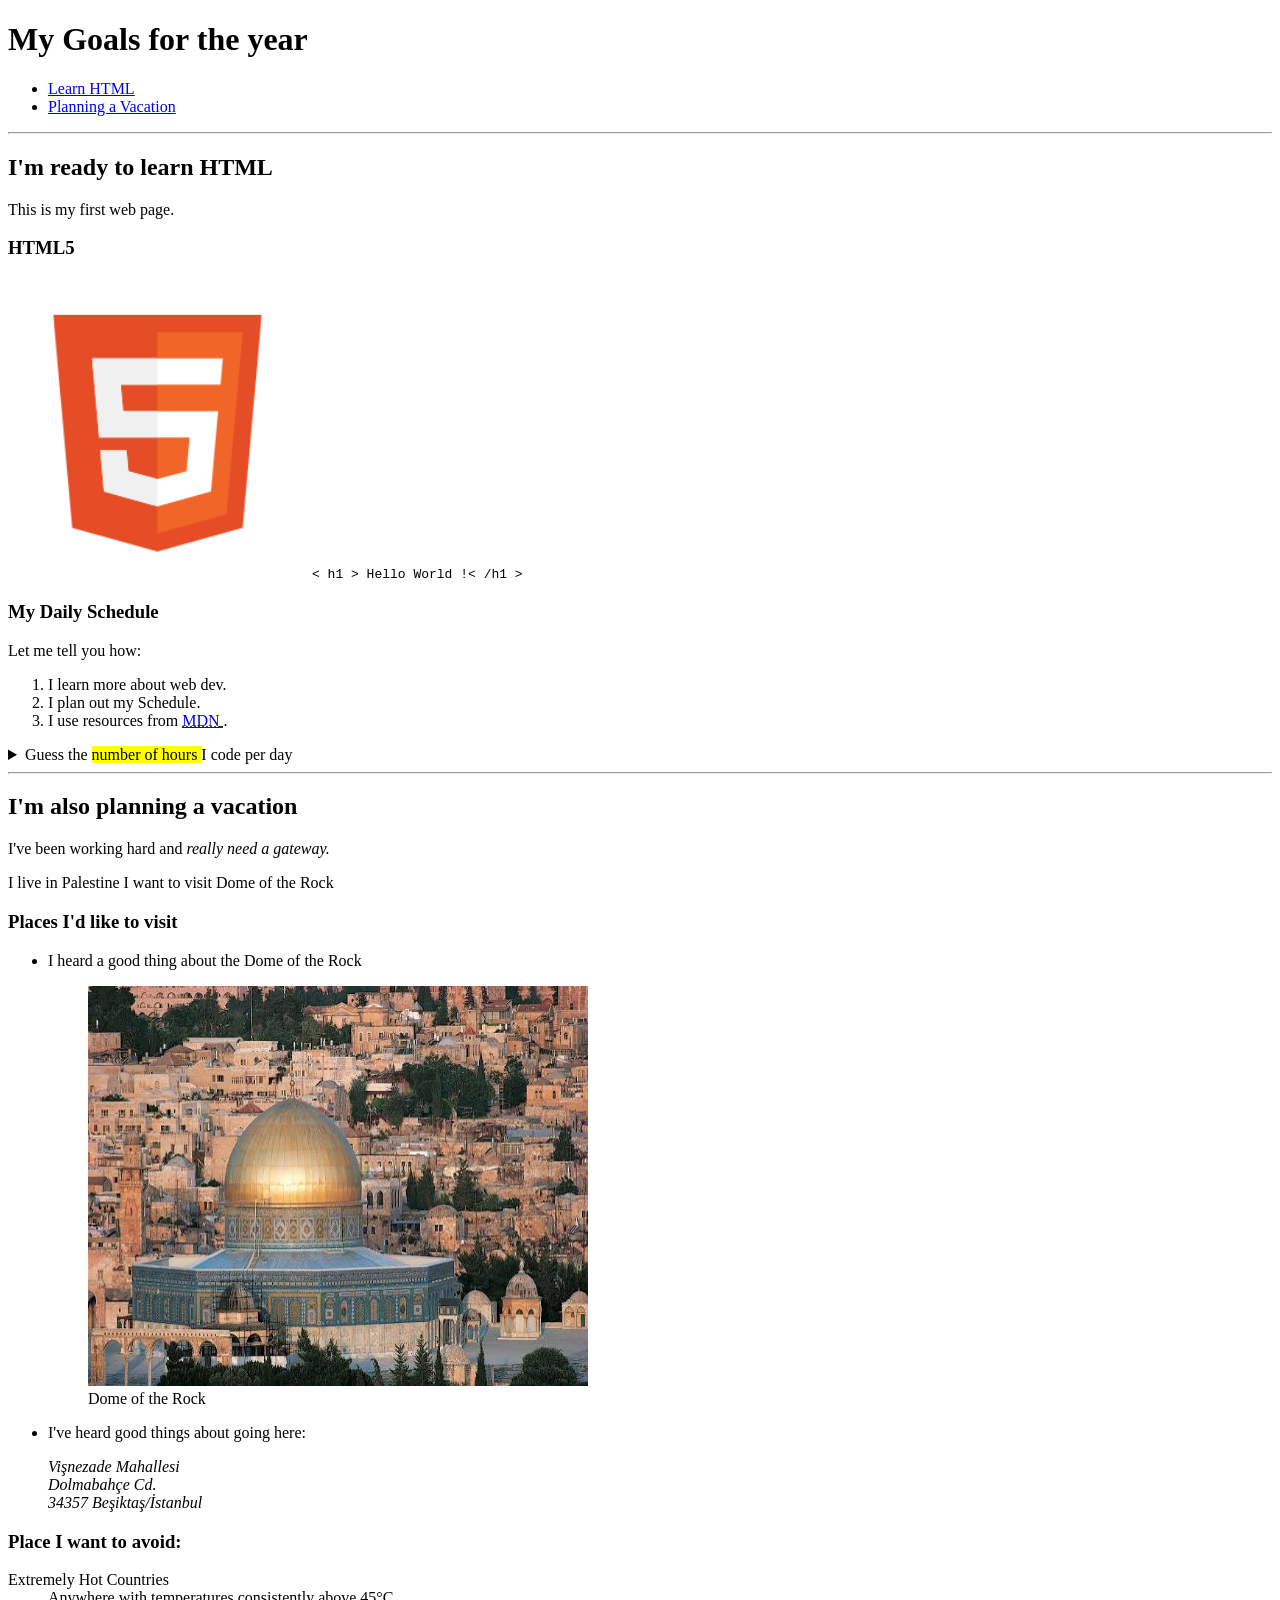
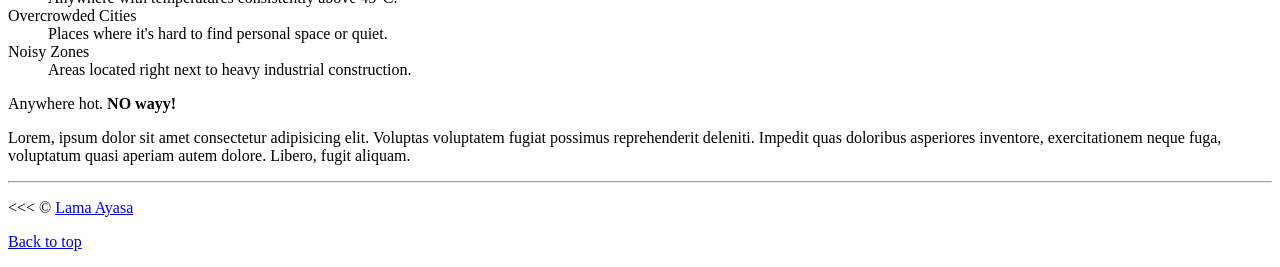
==== index.html @ 781d5b59 "added semantic tages" ====
<!DOCTYPE html> <!--هون تعريف للملف-->
<html lang="en"> <!--وهذا مهم جداً لمحركات البحث ولتطبيقات قراءة الشاشة (Screen Readers) لتعرف كيف تنطق الكلمات.-->
    <head>
     <meta charset="UTF-8">
        <title>first web page</title> <!--هون عنوان الصفحة الي بكون ظاهر في المتصفح-->
    <meta name="author" content="Lama Ayasa">
    <meta name="description" content="This page contains all the things I am learning as I learn HTML.">
    <link rel="icon" href="images/html5.png" type="image/x-icon">
    <link rel="stylesheet" href="main.css" type="text/css">
    </head>
    <body>
        <header>
        <h1>My Goals for the year</h1><!--بس منحط واحد h1-->
        <nav>
            <ul>
                <li>
                    <a href="#html">Learn HTML</a>
                </li>
                <li>
                    <a href="#vacation">Planning a Vacation</a>
                </li>
            </ul>
        </nav>
        </header>
        <hr>
        <main>
 <article id="html">
        <h2>I'm ready to learn HTML</h2>
        <p>This is my first web page.</p> <!--هون للفقرات-->
        <section>
            <h3>HTML5</h3>
        <img src="images/html5.png" alt="html5 LOGO" title="I'm ready to learn HTML"
        width="300" height="300">

        <code> &lt; h1 &gt; Hello World !&lt; /h1 &gt; </code>

      </section>
      <section>
        <h3>My Daily Schedule </h3>
        <p> Let me tell you how:</p>
            <ol>
                <li>I learn more about web dev.</li>
                <li>I plan out my Schedule.</li>
                <li>I use resources from <abbr title="Mozilla Develpper Network">
                   <a href="https://developer.mozilla.org/en-US/" target="_parent">MDN</a> <!-- to add link-->
                </abbr>.</li>
            </ol> <!--there are another types of list like <ul>-->
                <aside>
                    <details>
                        <summary>
                            Guess the <mark>number of hours </mark> I code per day
                        </summary>
                        <p> I am start at <time datetime="09:00"></time> 9 am to  5 pm  </p>
                    </details>
                </aside>
        <!--
        <br> &nbsp;&nbsp;...I learn more about web dev. -هون بتنزل سطر حديد-
            &nbsp; لاضافة space
            <br>&nbsp;&nbsp;...I plan out my Schedule.
            <br>&nbsp;&nbsp;...I use resources from <abbr title="Mozilla Develpper Network">MDN</abbr>.
            abbr لتوضيح الاختصارات-->
            </section>
</article>
        <hr>
<article id="vacation">
        <h2>I'm  also planning a vacation</h2>
        <p>I've been working hard and <em>really need a gateway.</em></p> <!--هون للفقرات-->
        <p>I live in Palestine I want to visit Dome of the Rock</p>
<section>
        <h3>Places I'd like to visit</h3>

        <ul>
        <li><p> I heard a good thing about the  Dome of the Rock </p>
            <!--يُعد وسم <figure> في HTML5 حاوية دلالية تُستخدم لتجميع الصورة مع محتواها ككتلة واحدة مترابطة، حيث يعمل وسم <img> داخلها على عرض الصورة وتحديد خصائصها؛ فالمسار src يحدد موقع الملف، والنص البديل alt يضمن إمكانية الوصول لمحركات البحث ومستخدمي قارئات الشاشة، بينما تساهم الأبعاد المحددة (width وheight) في استقرار تخطيط الصفحة ومنع اهتزازها أثناء التحميل، وتعمل خاصية loading="lazy" على تحسين الأداء عبر تأجيل تحميل الصورة حتى اقتراب المستخدم من الوصول إليها، مما يجعل هذا الهيكل خياراً احترافياً ومنظماً لعرض الصور في مواقع الويب.-->
            <figure>
            <img src="images/images.jfif" alt="Dome of the Rock" 
            width="500" height="400" loading="lazy">
            <figcaption>
              Dome of the Rock  
            </figcaption>
            </figure>
            
        </li>

        <li><p>I've heard good things about going here: </p>
            <address>
                Vişnezade Mahallesi
                <br>Dolmabahçe Cd.
                <br>34357 Beşiktaş/İstanbul
            </address> </li>

        </ul>
</section>
<section>
        <h3>Place I want to avoid:</h3>
        <dl>
           <dt>Extremely Hot Countries</dt>
           <dd>Anywhere with temperatures consistently above 45°C.</dd>

           <dt>Overcrowded Cities</dt>
           <dd>Places where it's hard to find personal space or quiet.</dd>

           <dt>Noisy Zones</dt>
           <dd>Areas located right next to heavy industrial construction.</dd>
        </dl>
        <p> Anywhere hot. <strong>NO wayy!</strong>  </p>

<p>Lorem, ipsum dolor sit amet consectetur adipisicing elit. Voluptas voluptatem fugiat possimus reprehenderit deleniti. Impedit quas doloribus asperiores inventore, exercitationem neque fuga, voluptatum quasi aperiam
     autem dolore. Libero, fugit aliquam.</p>
</section>
</article>
</main>
        <hr>
<footer>
            <p>
              &lt;&lt;&lt;&nbsp;&copy;  <a href="about.html">Lama Ayasa</a> <!--less than and copy -->
            </p>
            <p>
    
  <a href="#">Back to top</a>  
            </p>
</footer>
    </body>
</html>
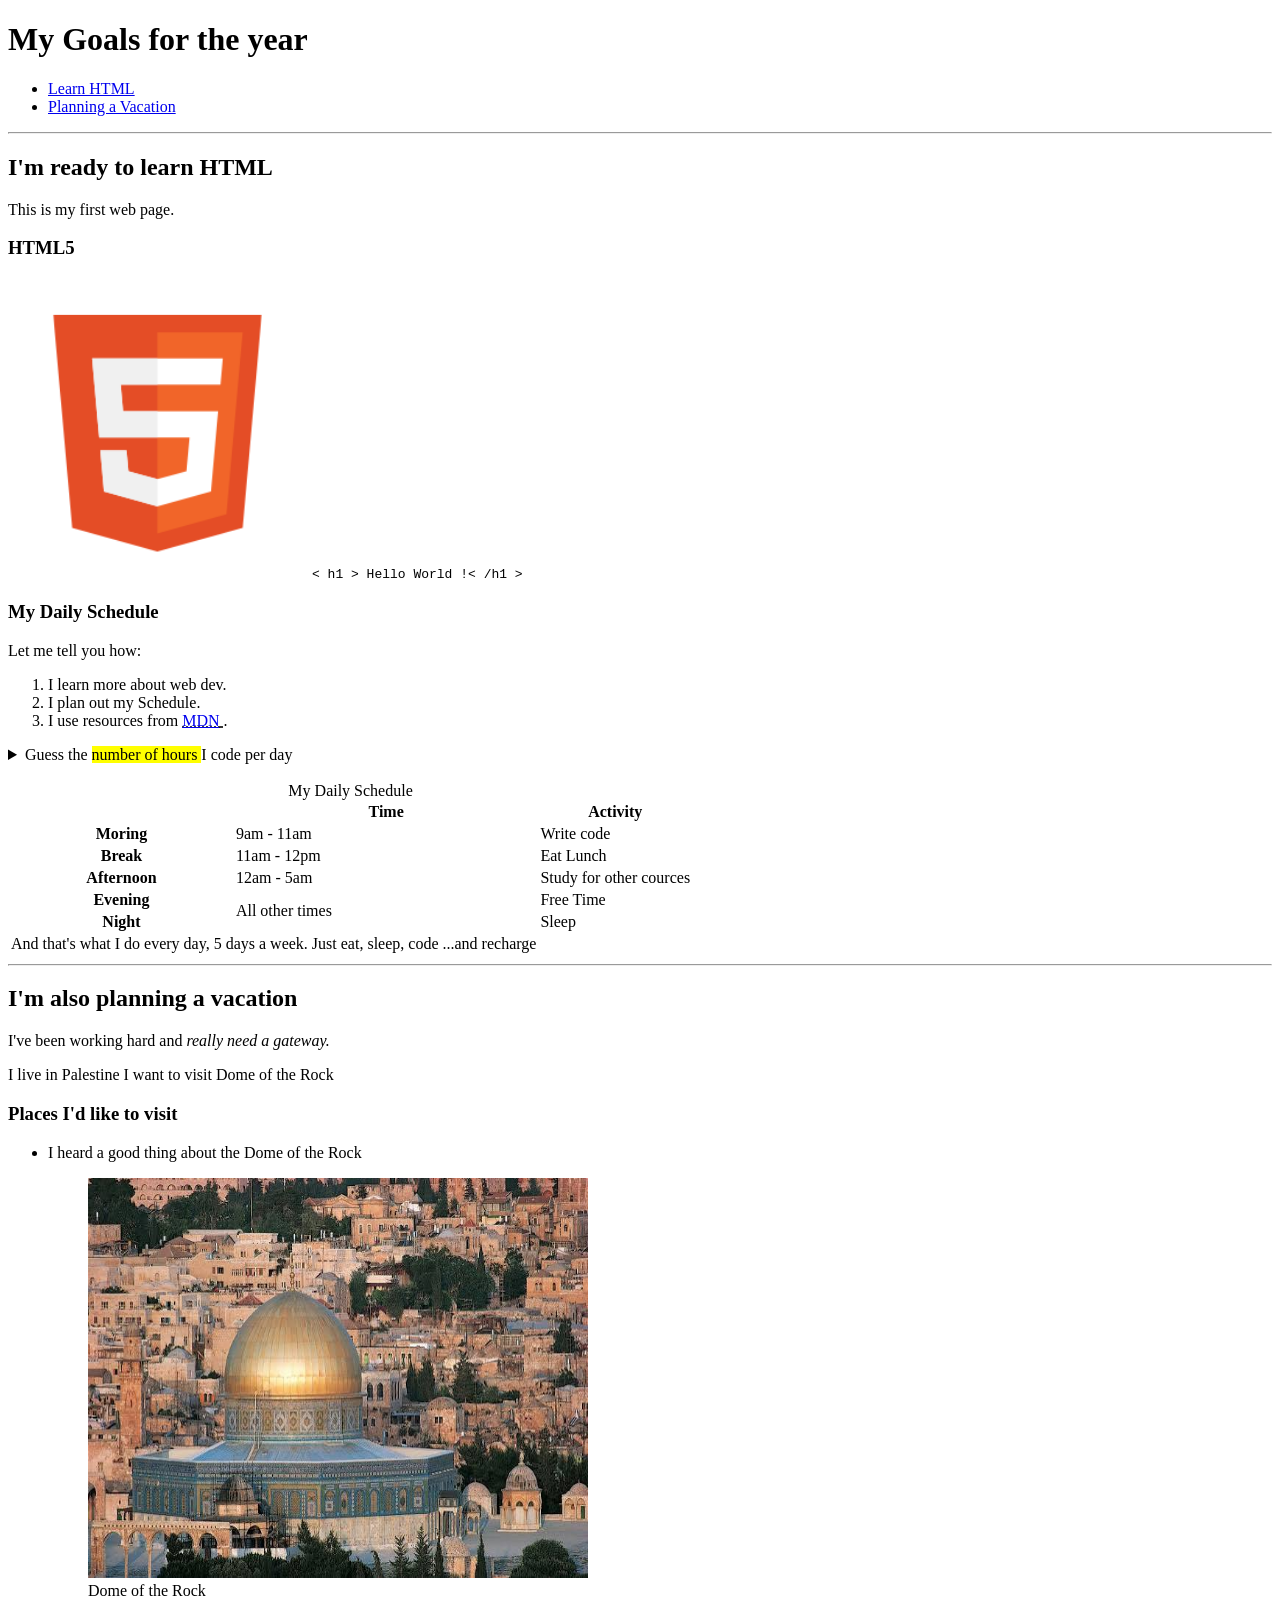
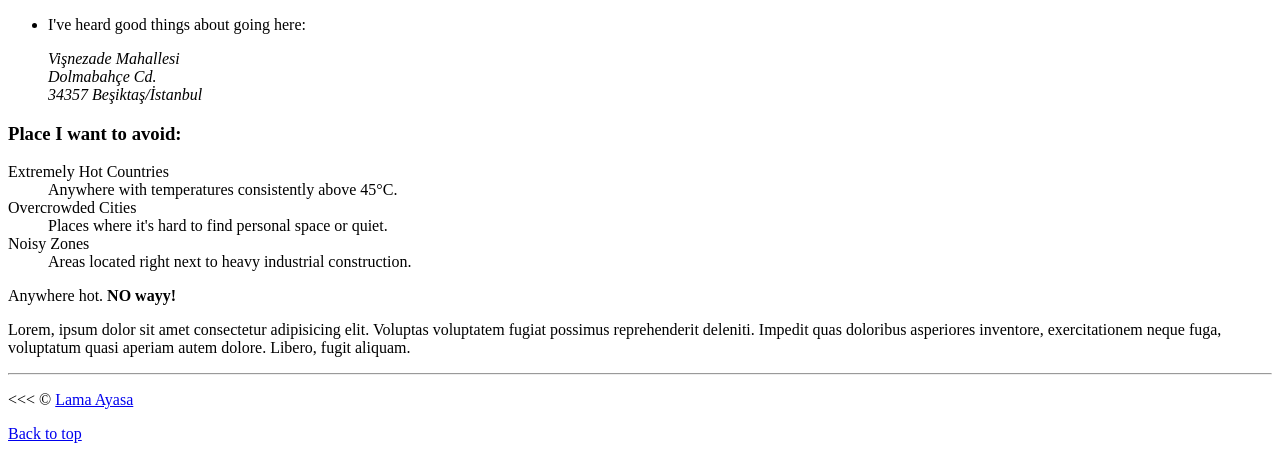
==== commit 5ef44312: "added table" ====
--- a/index.html
+++ b/index.html
@@ -53,6 +53,67 @@
                         <p> I am start at <time datetime="09:00"></time> 9 am to  5 pm  </p>
                     </details>
                 </aside>
+                <br>
+                <table> <!-- add new table-->
+                    <caption> My Daily Schedule</caption>
+                    <thead>
+                    <tr>
+                        <th >&nbsp;</th>
+                        <th scope="col">Time</th>
+                        <th scope="col">Activity</th>
+                    </tr>
+                    </thead>
+                    <tbody>
+                    <tr> <!--add new row-->
+                        <th scope="row">Moring</th>
+                        <td>
+                            <time datetime="09:00"> 9am </time>-
+                            <time datetime="11:00"> 11am </time>
+                        </td>
+                        <td>
+                            Write code
+                        </td>
+
+                    </tr> 
+                    <tr> <!--add new row-->
+                        <th scope="row">Break</th>
+                        <td>
+                            <time datetime="11:00"> 11am </time>-
+                            <time datetime="12:00"> 12pm </time>
+                        </td>
+                        <td>
+                            Eat Lunch
+                        </td>
+                    </tr>
+
+                     <tr> <!--add new row-->
+                        <th scope="row">Afternoon</th>
+                        <td>
+                            <time datetime="12:00"> 12am </time>-
+                            <time datetime="17:00"> 5am </time>
+                        </td>
+                        <td>
+                            Study for other cources
+                        </td>
+                    </tr>
+                    <tr>
+                        <th scope="row">Evening</th>
+                        <td rowspan="2">All other times</td>
+                        <td>Free Time</td>
+                    </tr>
+                    <tr>
+                        <th scope="row">Night</th>
+                        <td>Sleep</td>
+                    </tr>
+                </tbody> 
+                   <tfoot>
+                    <tr>
+                        <td colspan="2">And that's what I do every day, 
+                            5 days a week. Just eat, sleep, code ...and recharge</td>
+                    </tr>
+                   </tfoot>
+                </table>
+
         <!--
         <br> &nbsp;&nbsp;...I learn more about web dev. -هون بتنزل سطر حديد-
             &nbsp; لاضافة space
@@ -121,4 +182,4 @@
             </p>
 </footer>
     </body>
-</html>+</html>
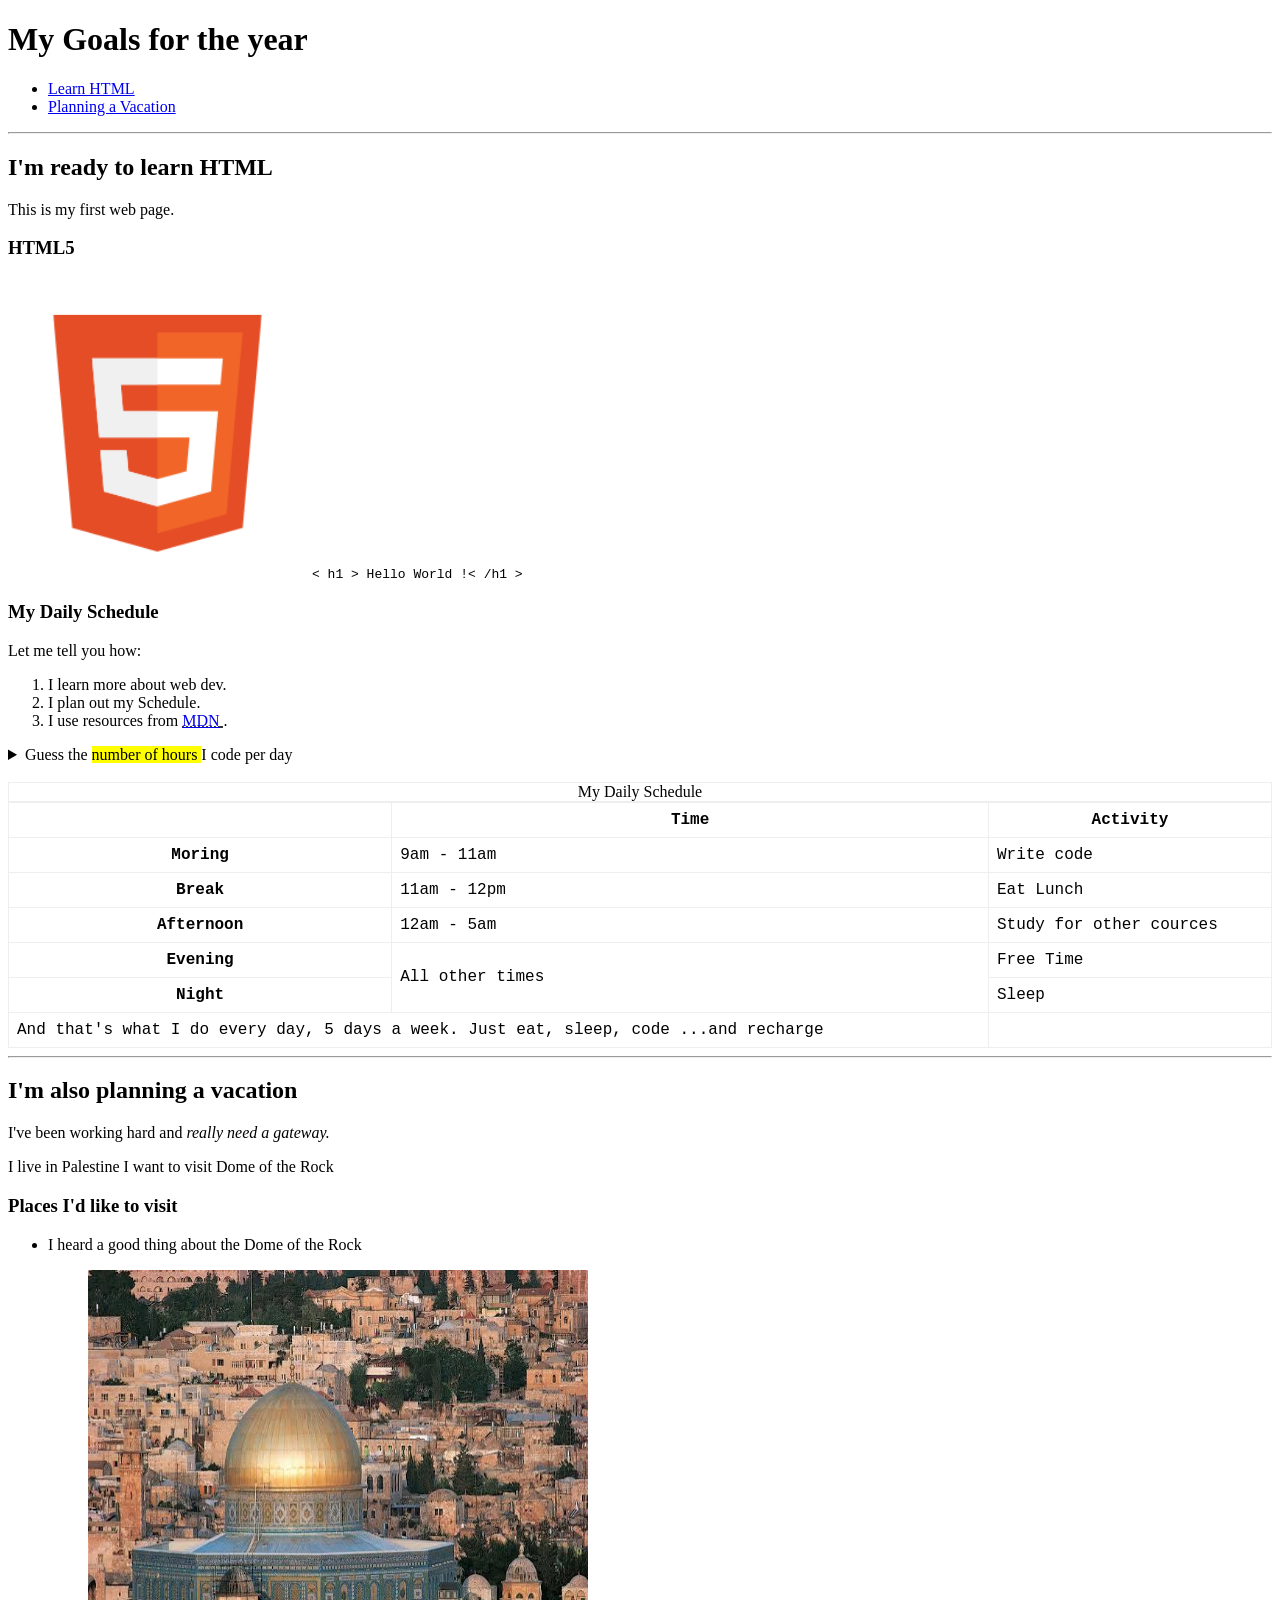
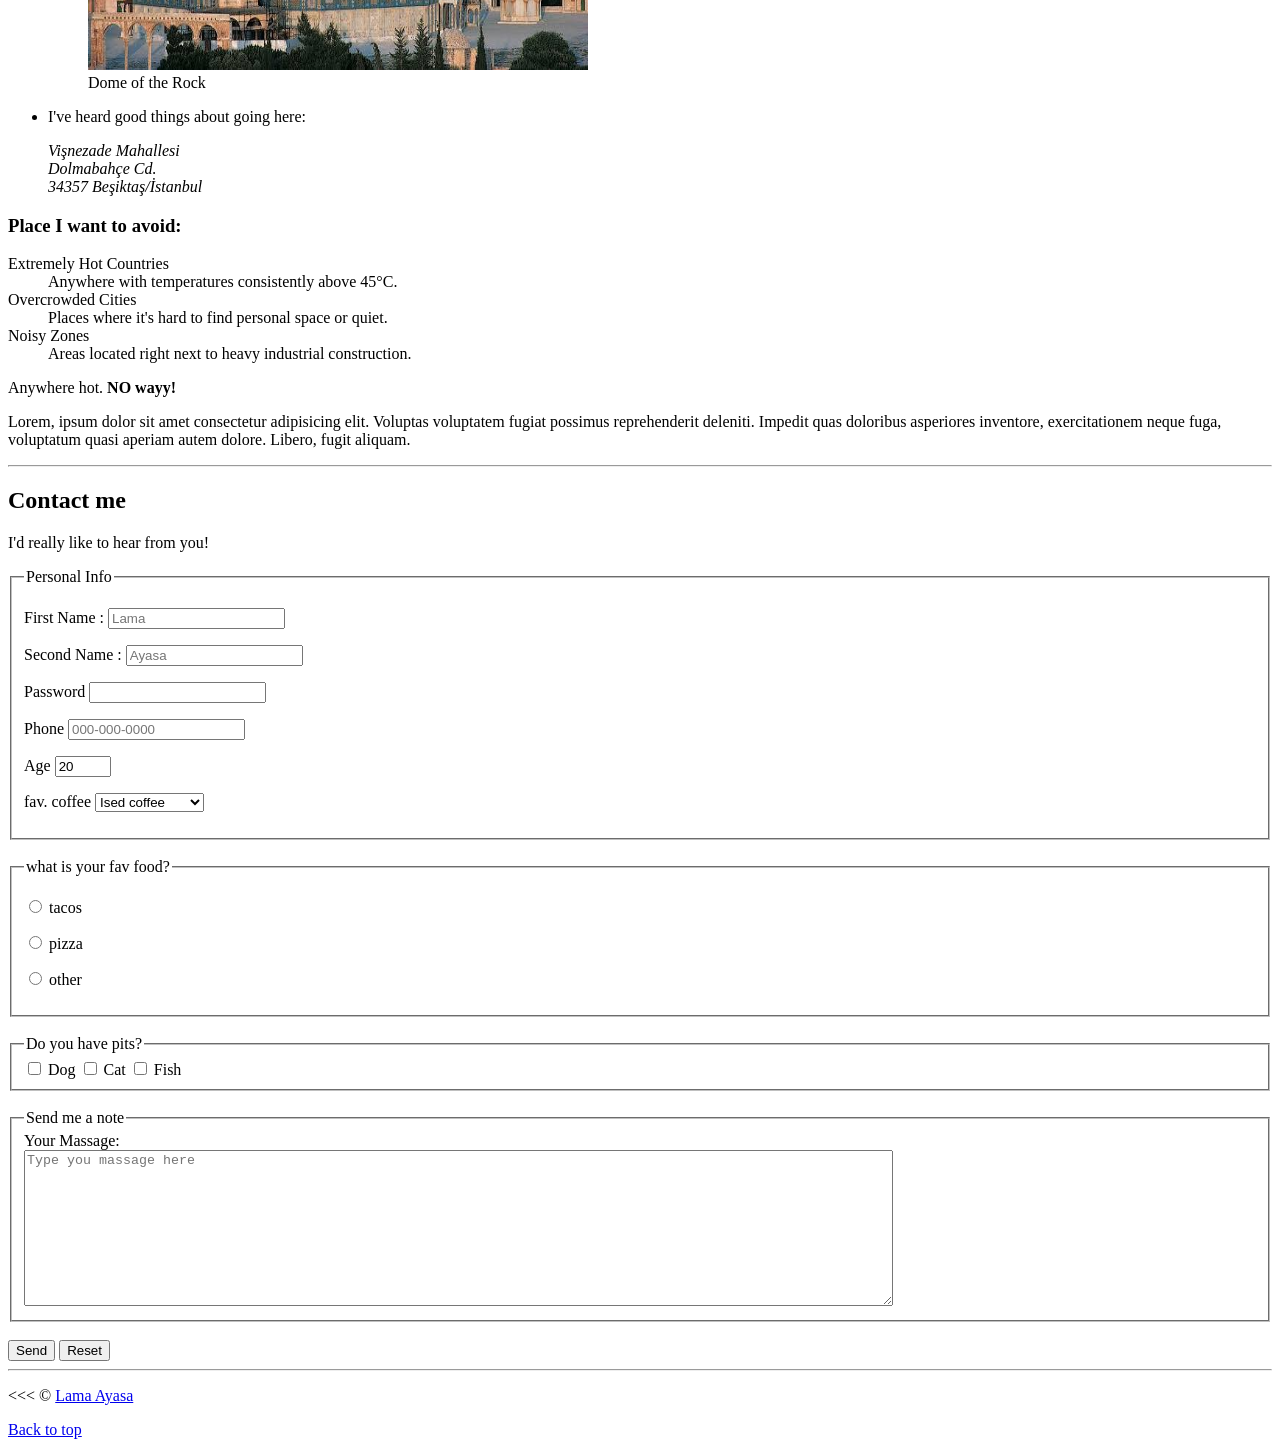
==== commit 98d0f11f: "added inputs and forms" ====
--- a/index.html
+++ b/index.html
@@ -170,6 +170,112 @@
      autem dolore. Libero, fugit aliquam.</p>
 </section>
 </article>
+
+        <hr>
+        <article id="Contact">
+            <h2>
+                Contact me
+            </h2>
+            <p>
+               I'd really like to hear from you! 
+            </p>
+            <form action="https://httpbin.org/get" method="get">
+                <fieldset> <legend>Personal Info</legend>
+                <p>
+               <label for="firstName"> First Name :</label><!--كل input بده lable-->
+               <input type="text" name="firstName"
+                id="firstName" placeholder="Lama" autocomplete="on" 
+                required >
+                <!--id and for must have the same value-->
+                </p>
+
+                <p>
+                <label for="secondName"> Second Name :</label><!--كل input بده lable-->
+               <input type="text" name="secondName"
+                id="secondName" placeholder="Ayasa" autocomplete="on"
+                 required >
+              </p>
+
+              <p>
+                <label for="password">Password</label><!--كل input بده lable-->
+               <input type="password" name="password"
+                id="password" 
+                 required >
+              </p>
+
+               <p>
+                <label for="Phone">Phone</label><!--كل input بده lable-->
+               <input type="tel" name="Phone" placeholder="000-000-0000"
+                    pattern="[0-9]{3}-[0-9]{3}-[0-9]{4}"  id="Phone" 
+                  >
+              </p>
+
+              <p>
+                <label for="number">Age</label><!--كل input بده lable-->
+               <input type="number" name="number" id="number"
+                    min="10" max="100" step="1"  value="20"
+                  >
+              </p>
+
+              <p>
+                <label for="coffee">fav. coffee</label>
+                <select name="coffee" id="coffee">
+
+                    <option value="1">Regular coffee</option>
+                    <option value="2" selected>Ised coffee</option>
+                    <option value="3">Latte</option>
+                    <option value="4">Other</option>
+
+                </select>
+              </p>
+            </fieldset>
+            <br>
+            <fieldset>
+                <legend>what is your fav food?</legend>
+                <p>
+                <input type="radio" name="food" id="tacos" value="tacos"> 
+                <label for="tacos">tacos</label>
+                </p>
+
+                <p>
+                <input type="radio" name="food" id="pizza" value="pizza"> 
+                <label for="pizza">pizza</label>
+                </p>
+
+                <p>
+                <input type="radio" name="food" id="otherfood" value="other"> 
+                <label for="other">other</label>
+                </p>
+            </fieldset>
+             
+            <br>
+            <fieldset>
+                <legend>Do you have pits?</legend>
+                <input type="checkbox" name="pits" id="dog" value="dog"> 
+                <label for="dog">Dog</label>
+
+                  <input type="checkbox" name="pits" id="cat" value="cat"> 
+                <label for="cat">Cat</label>
+
+                  <input type="checkbox" name="pits" id="fish" value="fish"> 
+                <label for="fish">Fish</label>
+
+            </fieldset>
+<br>
+            <fieldset>
+             <legend>Send me a note</legend>
+             <label for="message">Your Massage: </label>
+             <br>
+             <textarea name="message" id="message" cols="106 " rows="10" placeholder="Type you massage here"></textarea>
+            </fieldset>
+
+            <br>
+            <button type="submit">Send</button>
+            <button type="reset">Reset </button>
+
+
+            </form>
+        </article>
 </main>
         <hr>
 <footer>
--- a/main.css
+++ b/main.css
@@ -0,0 +1,13 @@
+table {
+    border-collapse: collapse;
+    width: 100%; /* اختياري لضبط عرض الجدول */
+}
+
+table, th, td, caption {
+    border: 1px solid #eee;
+}
+
+th, td {
+    padding: 0.5rem;
+    font-family: 'Courier New', Courier, monospace;
+}
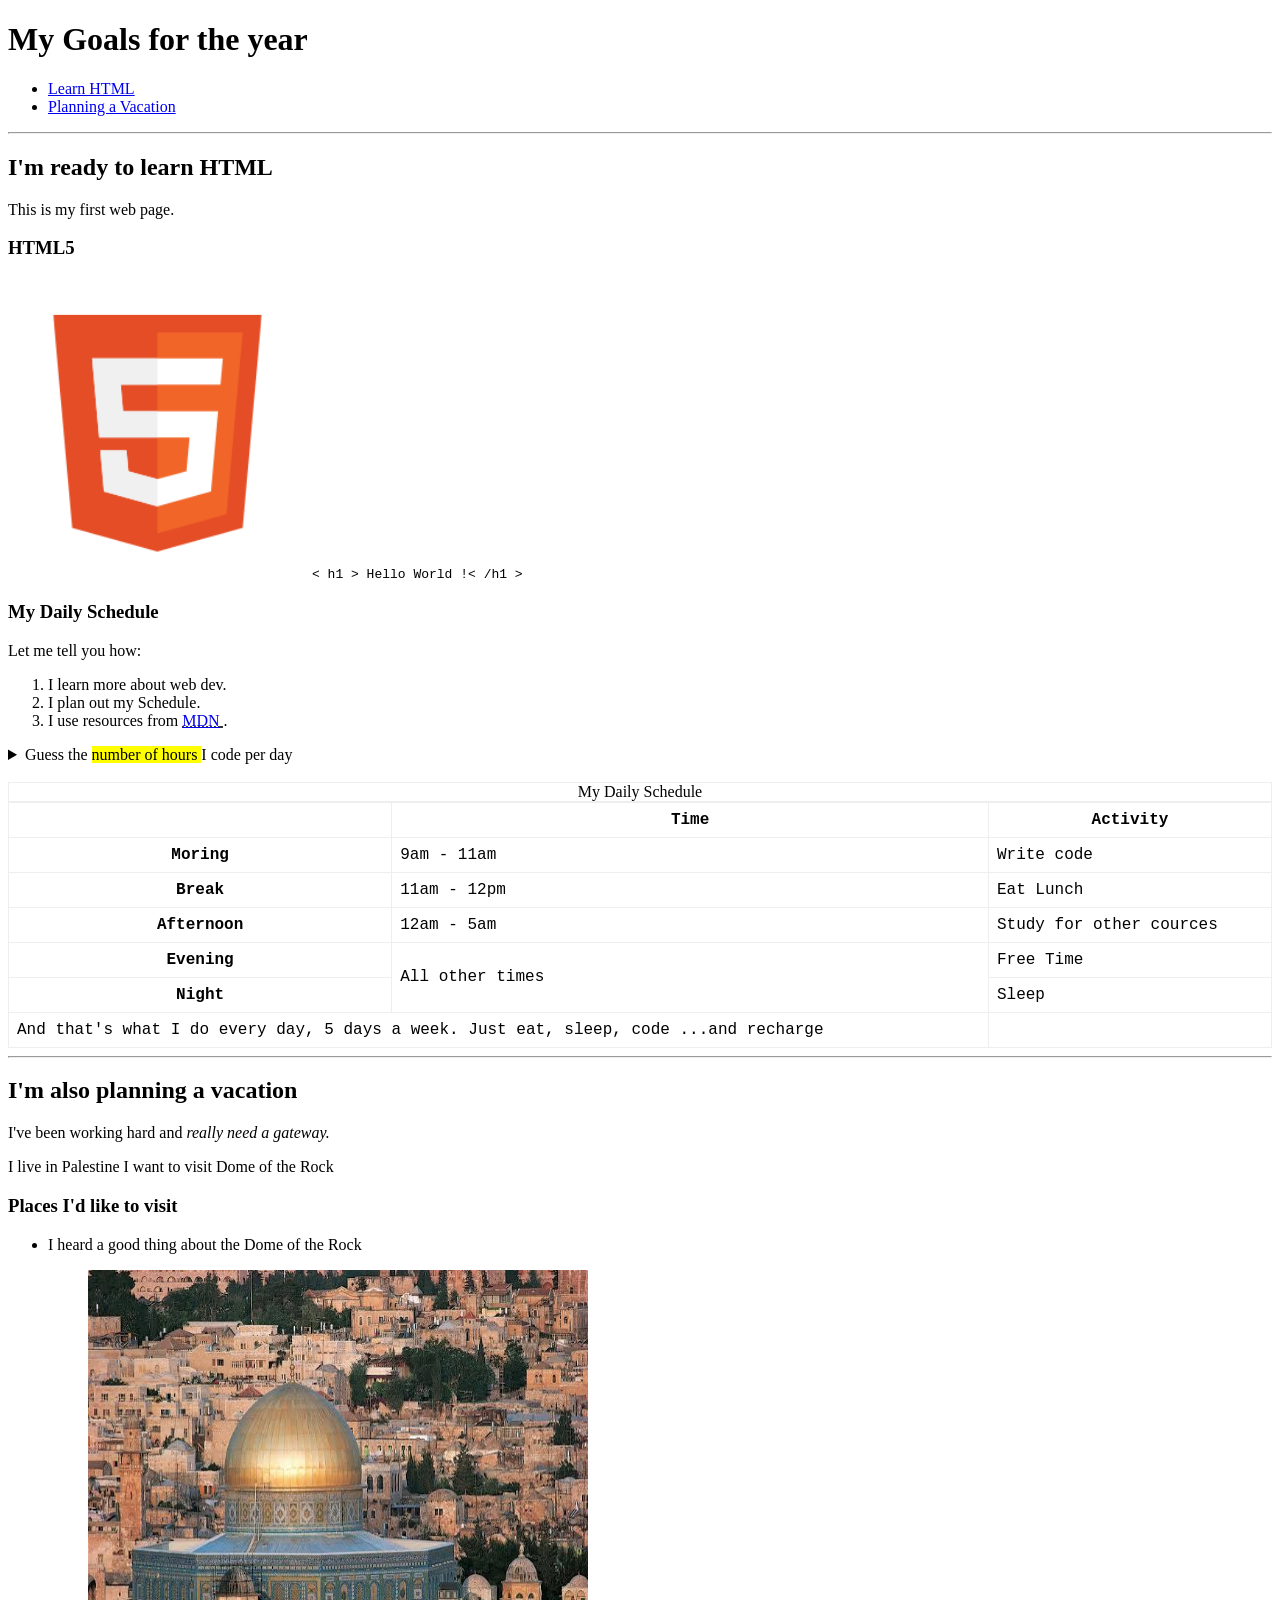
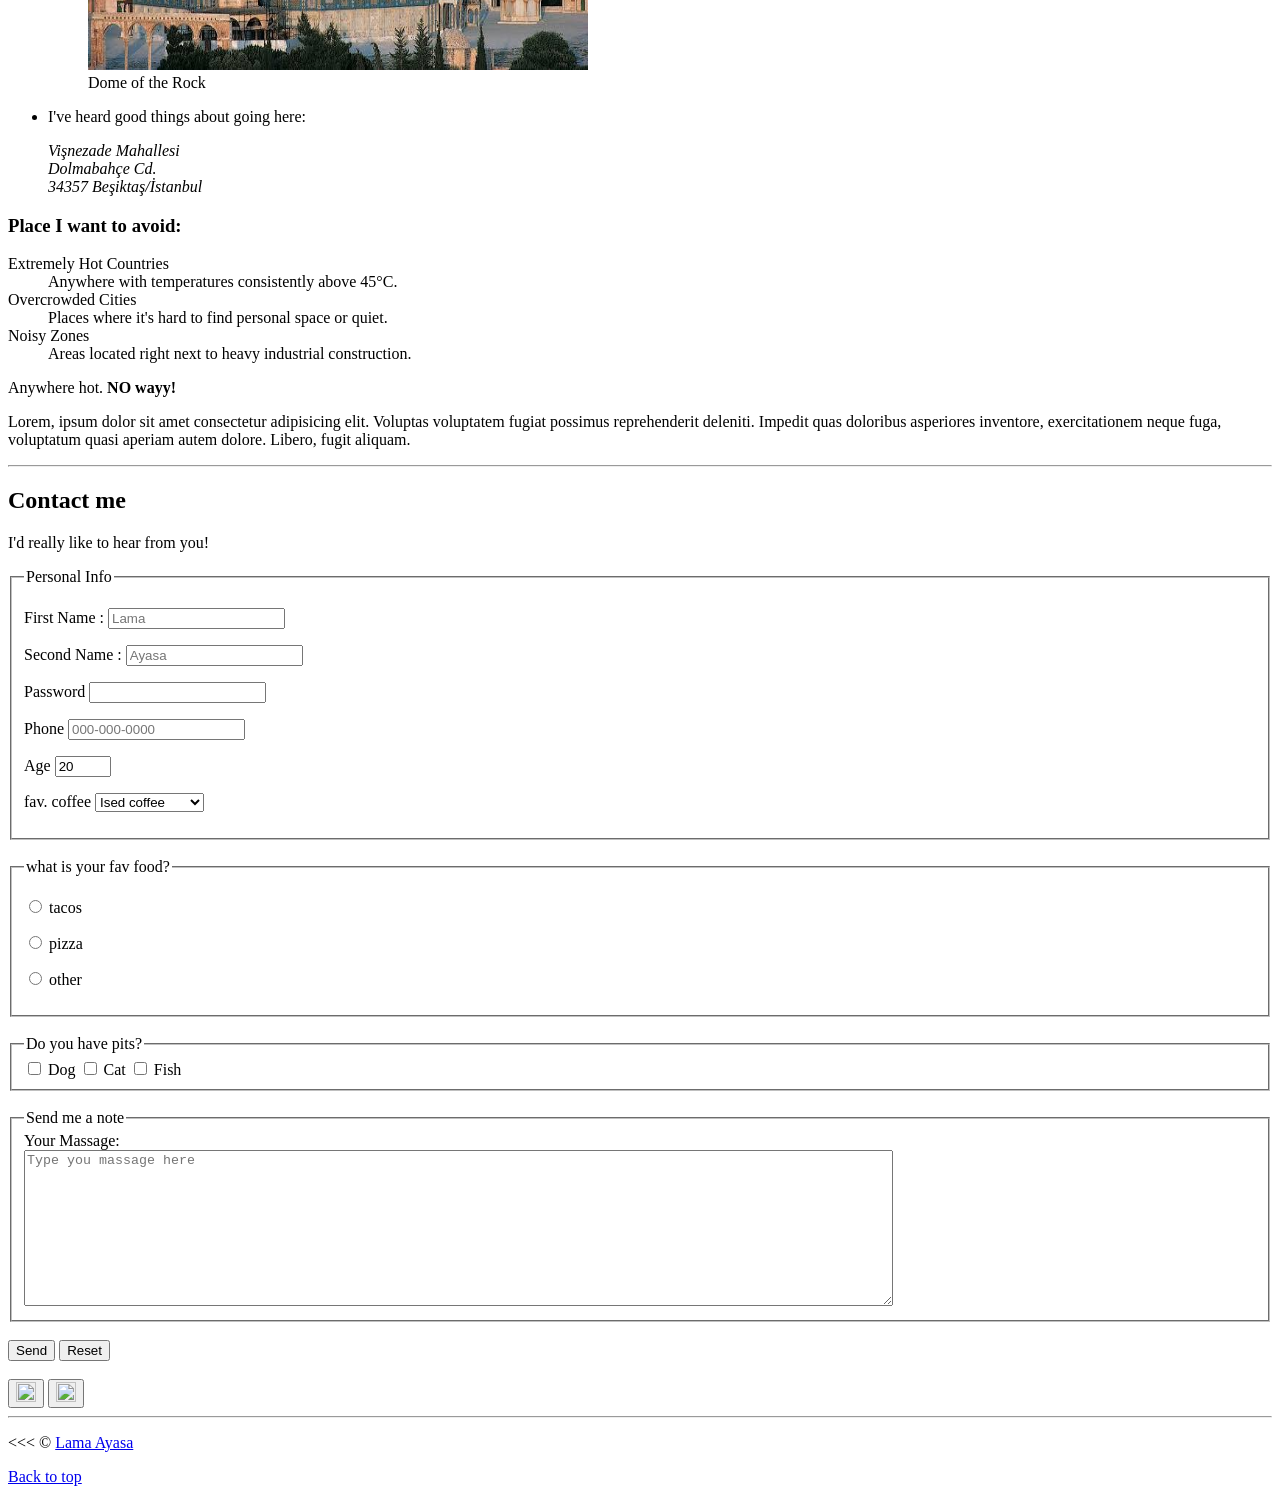
==== commit 2970e78e: "added aria-label" ====
--- a/index.html
+++ b/index.html
@@ -276,6 +276,25 @@
 
             </form>
         </article>
+<br>
+
+        <section>
+     <!-- أضفنا aria-label توضيحية 
+      تكمن الفائدة الجوهرية لاستخدام خاصية aria-label في تعزيز "سهولة الوصول" (Accessibility) للمواقع،
+       حيث تعمل كأداة تعريفية بديلة تمنح المستخدمين الذين يعتمدون على تقنيات مساعدة، مثل قارئات الشاشة، 
+       القدرة على فهم وظيفة الأزرار التي تعتمد على الأيقونات فقط ولا تحتوي على نصوص مرئية؛
+        فبدلاً من أن يواجه المستخدم "زر" مجهول الوظيفة، تقوم هذه الخاصية بتزويد قارئ الشاشة بوصف دقيق ومباشر للعملية التي سيؤديها الزر عند الضغط عليه،
+         مما يضمن تجربة مستخدم شاملة تضمن التفاعل السلس للجميع دون استثناء، ويرفع من مستوى جودة وتوافقية الموقع مع المعايير العالمية للويب.-->
+    <button class="pre-btn" aria-label="الصورة السابقة">
+       <img src="images/pre.png" alt="" width="20" height="20">
+    </button>
+
+   <button class="next-btn" aria-label="الصورة التالية">
+      <img src="images/f.svg" alt="" width="20" height="20">
+   </button>
+</section>
+
+
 </main>
         <hr>
 <footer>
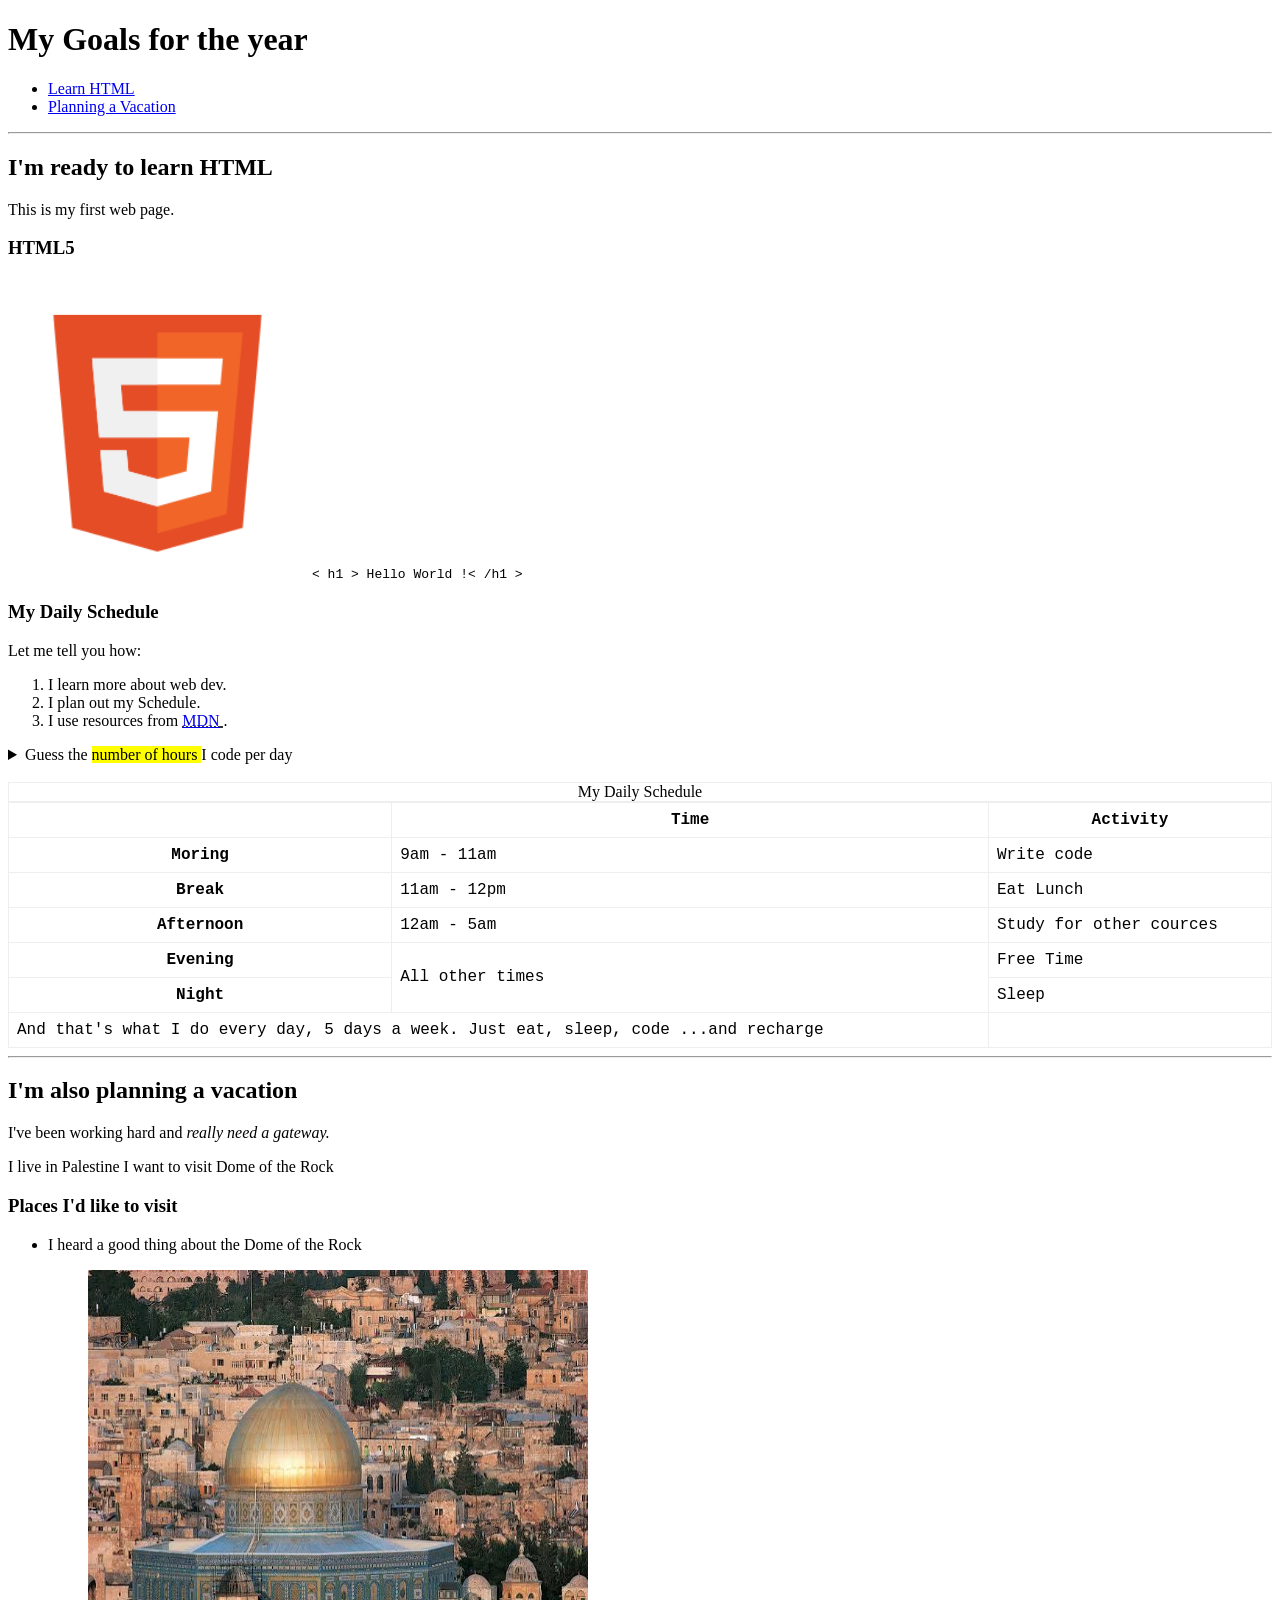
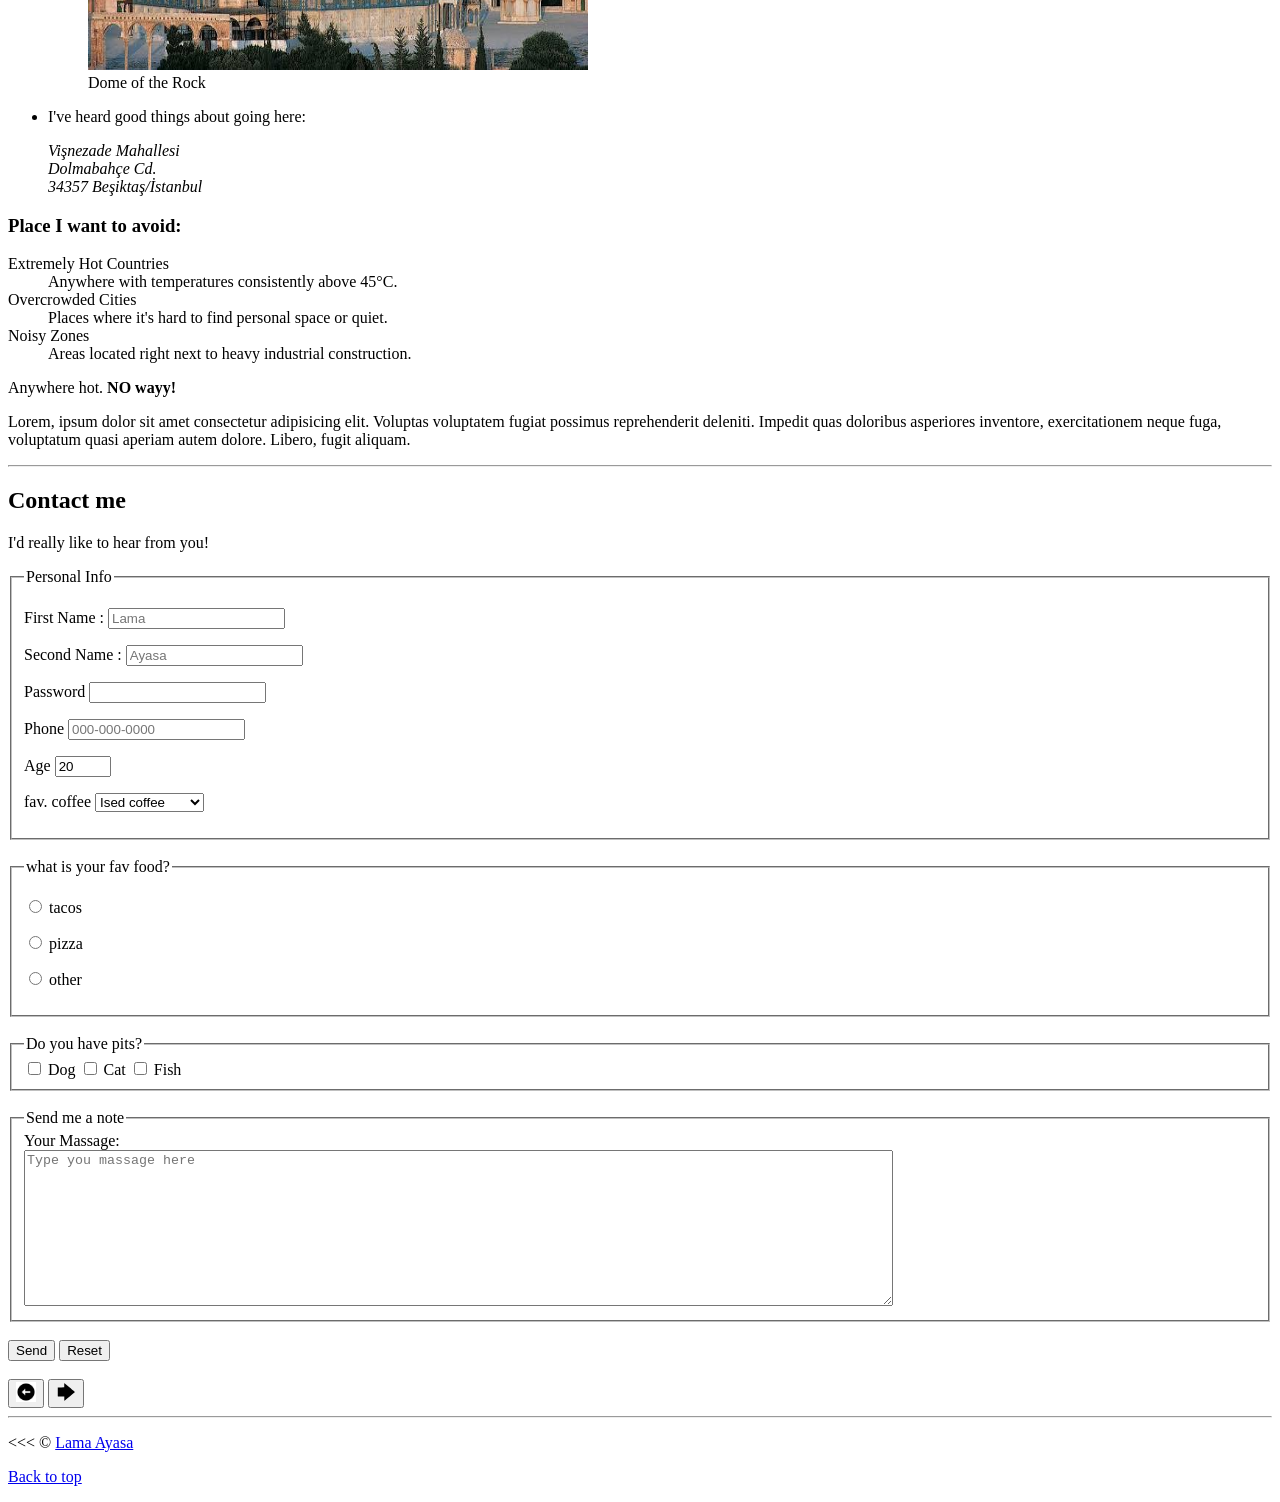
==== commit c584d75d: "final" ====
--- a/index.html
+++ b/index.html
@@ -244,7 +244,7 @@
 
                 <p>
                 <input type="radio" name="food" id="otherfood" value="other"> 
-                <label for="other">other</label>
+                <label for="otherfood">other</label>
                 </p>
             </fieldset>
              
@@ -266,11 +266,11 @@
              <legend>Send me a note</legend>
              <label for="message">Your Massage: </label>
              <br>
-             <textarea name="message" id="message" cols="106 " rows="10" placeholder="Type you massage here"></textarea>
+             <textarea name="message" id="message" cols="106" rows="10" placeholder="Type you massage here"></textarea>
             </fieldset>
 
             <br>
-            <button type="submit">Send</button>
+            <button type="submit" formaction="https://httpbin.org/post" formmethod="post">Send</button>
             <button type="reset">Reset </button>
 
 
@@ -278,7 +278,7 @@
         </article>
 <br>
 
-        <section>
+        <div>
      <!-- أضفنا aria-label توضيحية 
       تكمن الفائدة الجوهرية لاستخدام خاصية aria-label في تعزيز "سهولة الوصول" (Accessibility) للمواقع،
        حيث تعمل كأداة تعريفية بديلة تمنح المستخدمين الذين يعتمدون على تقنيات مساعدة، مثل قارئات الشاشة، 
@@ -292,7 +292,7 @@
    <button class="next-btn" aria-label="الصورة التالية">
       <img src="images/f.svg" alt="" width="20" height="20">
    </button>
-</section>
+</div>
 
 
 </main>
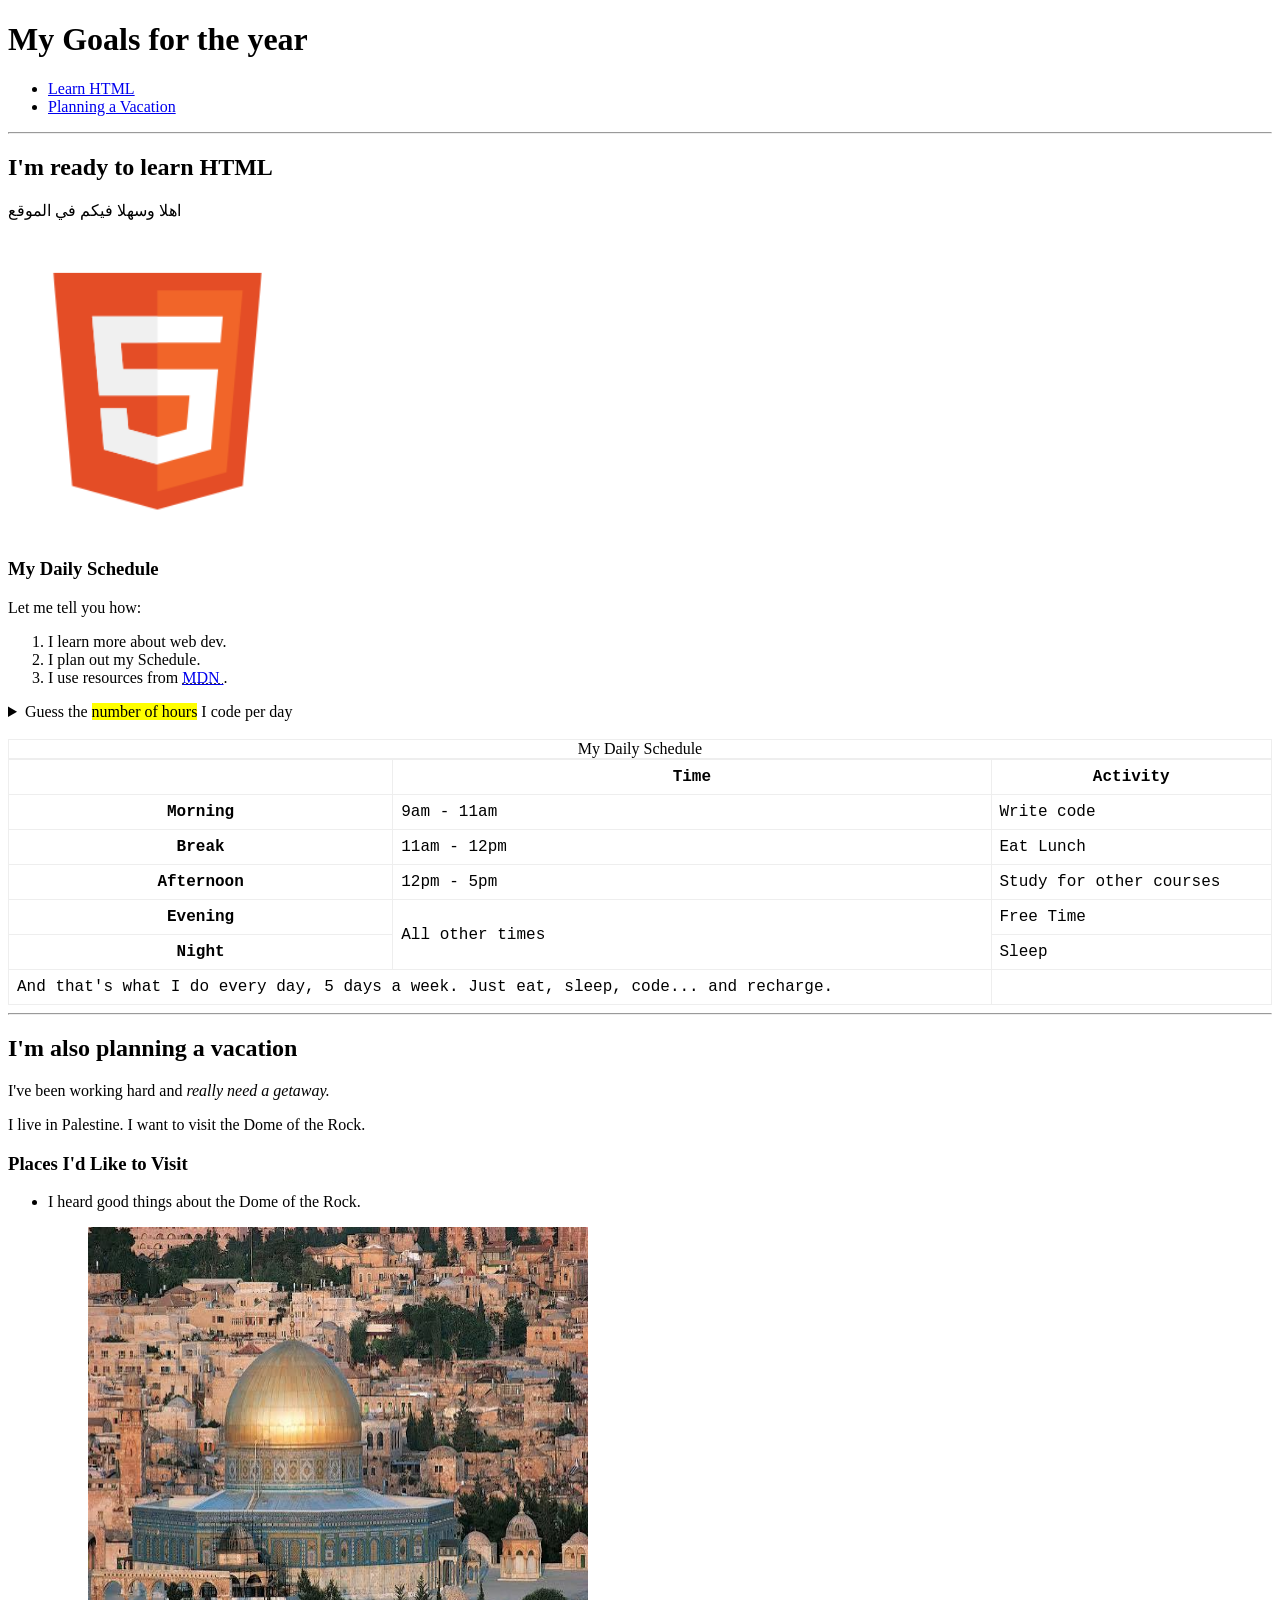
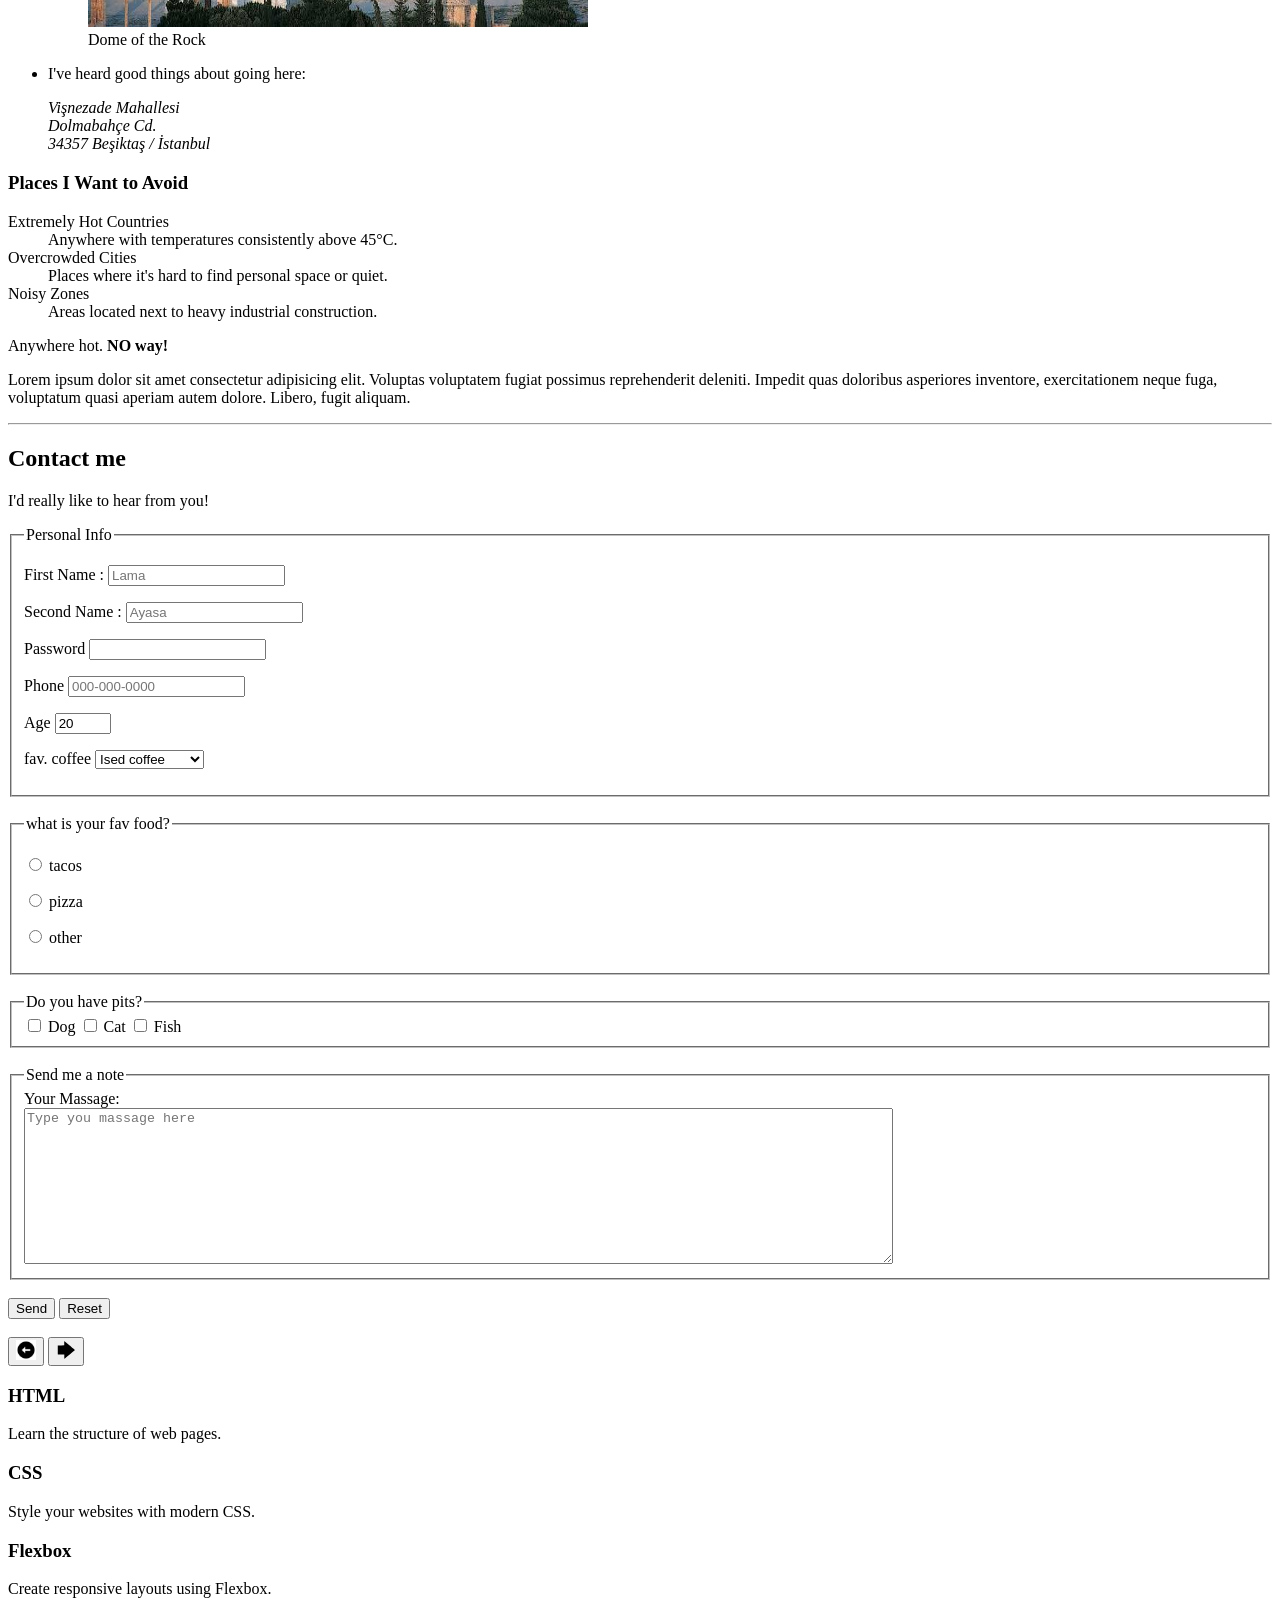
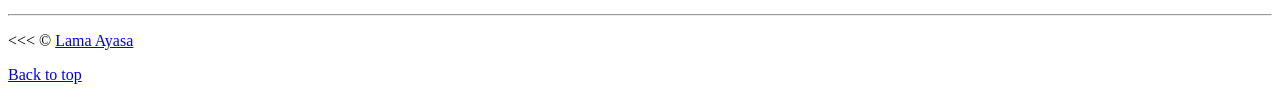
==== commit e9689173: "modife" ====
--- a/index.html
+++ b/index.html
@@ -6,13 +6,17 @@
     <meta name="author" content="Lama Ayasa">
     <meta name="description" content="This page contains all the things I am learning as I learn HTML.">
     <link rel="icon" href="images/html5.png" type="image/x-icon">
-    <link rel="stylesheet" href="main.css" type="text/css">
-    </head>
+    <link rel="stylesheet" href="css/main.css">
+    <link rel="preconnect" href="https://fonts.googleapis.com">
+<link rel="preconnect" href="https://fonts.gstatic.com" crossorigin>
+<link href="https://fonts.googleapis.com/css2?family=Vibes&display=swap" rel="stylesheet">
+    
+</head>
     <body>
         <header>
         <h1>My Goals for the year</h1><!--بس منحط واحد h1-->
         <nav>
-            <ul>
+            <ul class="navbar">
                 <li>
                     <a href="#html">Learn HTML</a>
                 </li>
@@ -25,150 +29,192 @@
         <hr>
         <main>
  <article id="html">
-        <h2>I'm ready to learn HTML</h2>
-        <p>This is my first web page.</p> <!--هون للفقرات-->
-        <section>
-            <h3>HTML5</h3>
-        <img src="images/html5.png" alt="html5 LOGO" title="I'm ready to learn HTML"
-        width="300" height="300">
-
-        <code> &lt; h1 &gt; Hello World !&lt; /h1 &gt; </code>
-
-      </section>
-      <section>
-        <h3>My Daily Schedule </h3>
-        <p> Let me tell you how:</p>
-            <ol>
-                <li>I learn more about web dev.</li>
-                <li>I plan out my Schedule.</li>
-                <li>I use resources from <abbr title="Mozilla Develpper Network">
-                   <a href="https://developer.mozilla.org/en-US/" target="_parent">MDN</a> <!-- to add link-->
-                </abbr>.</li>
-            </ol> <!--there are another types of list like <ul>-->
-                <aside>
-                    <details>
-                        <summary>
-                            Guess the <mark>number of hours </mark> I code per day
-                        </summary>
-                        <p> I am start at <time datetime="09:00"></time> 9 am to  5 pm  </p>
-                    </details>
-                </aside>
-                <br>
-                <table> <!-- add new table-->
-                    <caption> My Daily Schedule</caption>
-                    <thead>
-                    <tr>
-                        <th >&nbsp;</th>
-                        <th scope="col">Time</th>
-                        <th scope="col">Activity</th>
-                    </tr>
-                    </thead>
-                    <tbody>
-                    <tr> <!--add new row-->
-                        <th scope="row">Moring</th>
-                        <td>
-                            <time datetime="09:00"> 9am </time>-
-                            <time datetime="11:00"> 11am </time>
-                        </td>
-                        <td>
-                            Write code
-                        </td>
-
-                    </tr> 
-                    <tr> <!--add new row-->
-                        <th scope="row">Break</th>
-                        <td>
-                            <time datetime="11:00"> 11am </time>-
-                            <time datetime="12:00"> 12pm </time>
-                        </td>
-                        <td>
-                            Eat Lunch
-                        </td>
-                    </tr>
-
-                     <tr> <!--add new row-->
-                        <th scope="row">Afternoon</th>
-                        <td>
-                            <time datetime="12:00"> 12am </time>-
-                            <time datetime="17:00"> 5am </time>
-                        </td>
-                        <td>
-                            Study for other cources
-                        </td>
-                    </tr>
-                    <tr>
-                        <th scope="row">Evening</th>
-                        <td rowspan="2">All other times</td>
-                        <td>Free Time</td>
-                    </tr>
-                    <tr>
-                        <th scope="row">Night</th>
-                        <td>Sleep</td>
-                    </tr>
-                </tbody> 
-                   <tfoot>
-                    <tr>
-                        <td colspan="2">And that's what I do every day, 
-                            5 days a week. Just eat, sleep, code ...and recharge</td>
-                    </tr>
-                   </tfoot>
-                </table>
-
-        <!--
-        <br> &nbsp;&nbsp;...I learn more about web dev. -هون بتنزل سطر حديد-
-            &nbsp; لاضافة space
-            <br>&nbsp;&nbsp;...I plan out my Schedule.
-            <br>&nbsp;&nbsp;...I use resources from <abbr title="Mozilla Develpper Network">MDN</abbr>.
-            abbr لتوضيح الاختصارات-->
-            </section>
+    <h2>I'm ready to learn HTML</h2>
+    <p>اهلا وسهلا فيكم في الموقع </p>
+
+    <section class="image">
+        <img
+            src="images/html5.png"
+            alt="html5 LOGO"
+            title="I'm ready to learn HTML"
+            width="300"
+            height="300"
+        >
+
+        
+    </section>
+
+    <section>
+        <h3>My Daily Schedule</h3>
+
+        <p>Let me tell you how:</p>
+
+        <ol>
+            <li>I learn more about web dev.</li>
+            <li>I plan out my Schedule.</li>
+            <li>
+                I use resources from
+                <abbr title="Mozilla Developer Network">
+                    <a href="https://developer.mozilla.org/en-US/" target="_parent">
+                        MDN
+                    </a>
+                </abbr>.
+            </li>
+        </ol>
+
+        <aside>
+            <details>
+                <summary>
+                    Guess the <mark>number of hours</mark> I code per day
+                </summary>
+
+                <p>
+                    I start at
+                    <time datetime="09:00"></time>
+                    9 am to 5 pm
+                </p>
+            </details>
+        </aside>
+
+        <br>
+
+        <table>
+            <caption>My Daily Schedule</caption>
+
+            <thead>
+                <tr>
+                    <th>&nbsp;</th>
+                    <th scope="col">Time</th>
+                    <th scope="col">Activity</th>
+                </tr>
+            </thead>
+
+            <tbody>
+                <tr>
+                    <th scope="row">Morning</th>
+                    <td>
+                        <time datetime="09:00">9am</time> -
+                        <time datetime="11:00">11am</time>
+                    </td>
+                    <td>Write code</td>
+                </tr>
+
+                <tr>
+                    <th scope="row">Break</th>
+                    <td>
+                        <time datetime="11:00">11am</time> -
+                        <time datetime="12:00">12pm</time>
+                    </td>
+                    <td>Eat Lunch</td>
+                </tr>
+
+                <tr>
+                    <th scope="row">Afternoon</th>
+                    <td>
+                        <time datetime="12:00">12pm</time> -
+                        <time datetime="17:00">5pm</time>
+                    </td>
+                    <td>Study for other courses</td>
+                </tr>
+
+                <tr>
+                    <th scope="row">Evening</th>
+                    <td rowspan="2">All other times</td>
+                    <td>Free Time</td>
+                </tr>
+
+                <tr>
+                    <th scope="row">Night</th>
+                    <td>Sleep</td>
+                </tr>
+            </tbody>
+
+            <tfoot>
+                <tr>
+                    <td colspan="2">
+                        And that's what I do every day, 5 days a week.
+                        Just eat, sleep, code... and recharge.
+                    </td>
+                </tr>
+            </tfoot>
+        </table>
+    </section>
 </article>
-        <hr>
+
+<hr>
+
 <article id="vacation">
-        <h2>I'm  also planning a vacation</h2>
-        <p>I've been working hard and <em>really need a gateway.</em></p> <!--هون للفقرات-->
-        <p>I live in Palestine I want to visit Dome of the Rock</p>
-<section>
-        <h3>Places I'd like to visit</h3>
+    <h2>I'm also planning a vacation</h2>
+
+    <p>
+        I've been working hard and
+        <em>really need a getaway.</em>
+    </p>
+
+    <p>
+        I live in Palestine. I want to visit the Dome of the Rock.
+    </p>
+
+    <section>
+        <h3>Places I'd Like to Visit</h3>
 
         <ul>
-        <li><p> I heard a good thing about the  Dome of the Rock </p>
-            <!--يُعد وسم <figure> في HTML5 حاوية دلالية تُستخدم لتجميع الصورة مع محتواها ككتلة واحدة مترابطة، حيث يعمل وسم <img> داخلها على عرض الصورة وتحديد خصائصها؛ فالمسار src يحدد موقع الملف، والنص البديل alt يضمن إمكانية الوصول لمحركات البحث ومستخدمي قارئات الشاشة، بينما تساهم الأبعاد المحددة (width وheight) في استقرار تخطيط الصفحة ومنع اهتزازها أثناء التحميل، وتعمل خاصية loading="lazy" على تحسين الأداء عبر تأجيل تحميل الصورة حتى اقتراب المستخدم من الوصول إليها، مما يجعل هذا الهيكل خياراً احترافياً ومنظماً لعرض الصور في مواقع الويب.-->
-            <figure>
-            <img src="images/images.jfif" alt="Dome of the Rock" 
-            width="500" height="400" loading="lazy">
-            <figcaption>
-              Dome of the Rock  
-            </figcaption>
-            </figure>
-            
-        </li>
-
-        <li><p>I've heard good things about going here: </p>
-            <address>
-                Vişnezade Mahallesi
-                <br>Dolmabahçe Cd.
-                <br>34357 Beşiktaş/İstanbul
-            </address> </li>
-
+            <li>
+                <p>I heard good things about the Dome of the Rock.</p>
+
+                <figure>
+                    <img
+                        src="images/images.jfif"
+                        alt="Dome of the Rock"
+                        width="500"
+                        height="400"
+                        loading="lazy"
+                    >
+
+                    <figcaption>Dome of the Rock</figcaption>
+                </figure>
+            </li>
+
+            <li>
+                <p>I've heard good things about going here:</p>
+
+                <address>
+                    Vişnezade Mahallesi
+                    <br>
+                    Dolmabahçe Cd.
+                    <br>
+                    34357 Beşiktaş / İstanbul
+                </address>
+            </li>
         </ul>
-</section>
-<section>
-        <h3>Place I want to avoid:</h3>
+    </section>
+
+    <section>
+        <h3>Places I Want to Avoid</h3>
+
         <dl>
-           <dt>Extremely Hot Countries</dt>
-           <dd>Anywhere with temperatures consistently above 45°C.</dd>
-
-           <dt>Overcrowded Cities</dt>
-           <dd>Places where it's hard to find personal space or quiet.</dd>
-
-           <dt>Noisy Zones</dt>
-           <dd>Areas located right next to heavy industrial construction.</dd>
+            <dt>Extremely Hot Countries</dt>
+            <dd>Anywhere with temperatures consistently above 45°C.</dd>
+
+            <dt>Overcrowded Cities</dt>
+            <dd>Places where it's hard to find personal space or quiet.</dd>
+
+            <dt>Noisy Zones</dt>
+            <dd>Areas located next to heavy industrial construction.</dd>
         </dl>
-        <p> Anywhere hot. <strong>NO wayy!</strong>  </p>
-
-<p>Lorem, ipsum dolor sit amet consectetur adipisicing elit. Voluptas voluptatem fugiat possimus reprehenderit deleniti. Impedit quas doloribus asperiores inventore, exercitationem neque fuga, voluptatum quasi aperiam
-     autem dolore. Libero, fugit aliquam.</p>
-</section>
+
+        <p>
+            Anywhere hot.
+            <strong>NO way!</strong>
+        </p>
+
+        <p>
+            Lorem ipsum dolor sit amet consectetur adipisicing elit.
+            Voluptas voluptatem fugiat possimus reprehenderit deleniti.
+            Impedit quas doloribus asperiores inventore, exercitationem neque fuga,
+            voluptatum quasi aperiam autem dolore. Libero, fugit aliquam.
+        </p>
+    </section>
 </article>
 
         <hr>
@@ -293,7 +339,24 @@
       <img src="images/f.svg" alt="" width="20" height="20">
    </button>
 </div>
-
+<section class="cards">
+
+    <div class="card">
+        <h3>HTML</h3>
+        <p>Learn the structure of web pages.</p>
+    </div>
+
+    <div class="card">
+        <h3>CSS</h3>
+        <p>Style your websites with modern CSS.</p>
+    </div>
+
+    <div class="card">
+        <h3>Flexbox</h3>
+        <p>Create responsive layouts using Flexbox.</p>
+    </div>
+
+</section>
 
 </main>
         <hr>
--- a/css/main.css
+++ b/css/main.css
@@ -0,0 +1,13 @@
+table {
+    border-collapse: collapse;
+    width: 100%; /* اختياري لضبط عرض الجدول */
+}
+
+table, th, td, caption {
+    border: 1px solid #eee;
+}
+
+th, td {
+    padding: 0.5rem;
+    font-family: 'Courier New', Courier, monospace;
+}
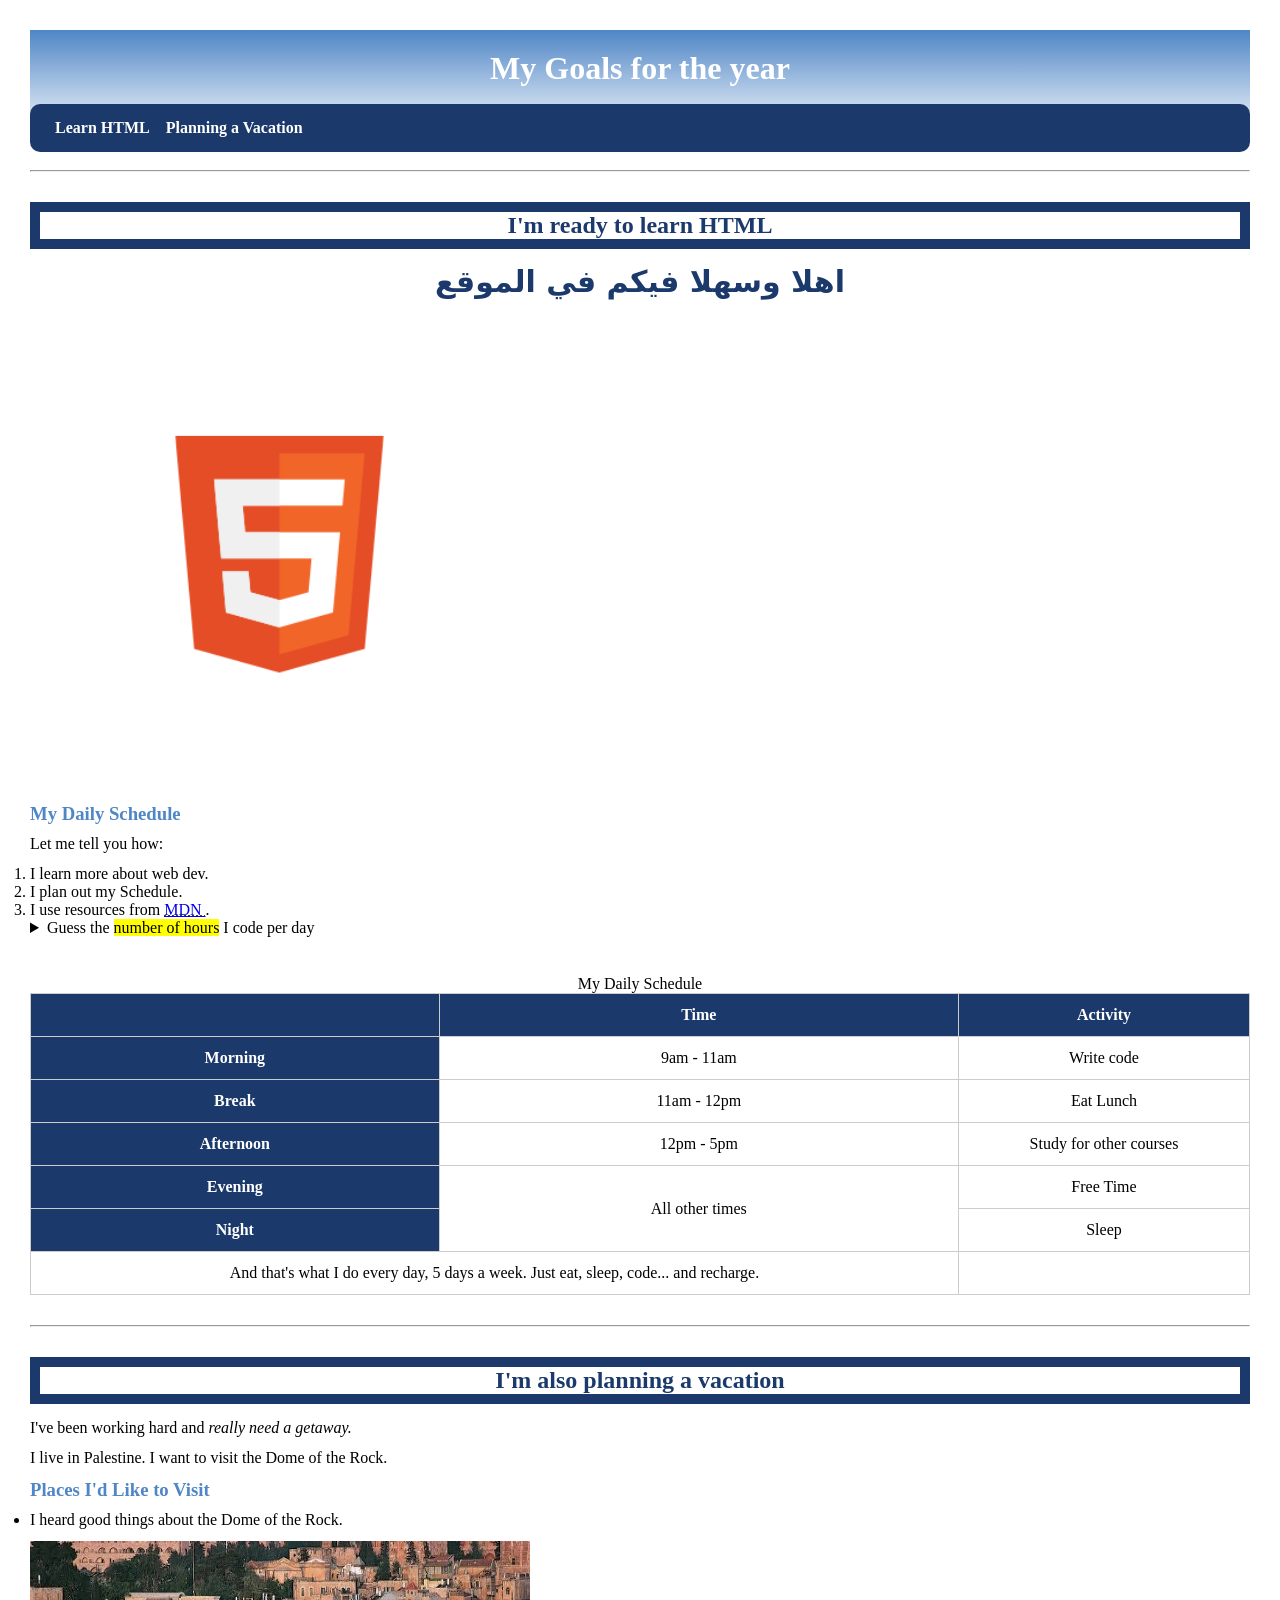
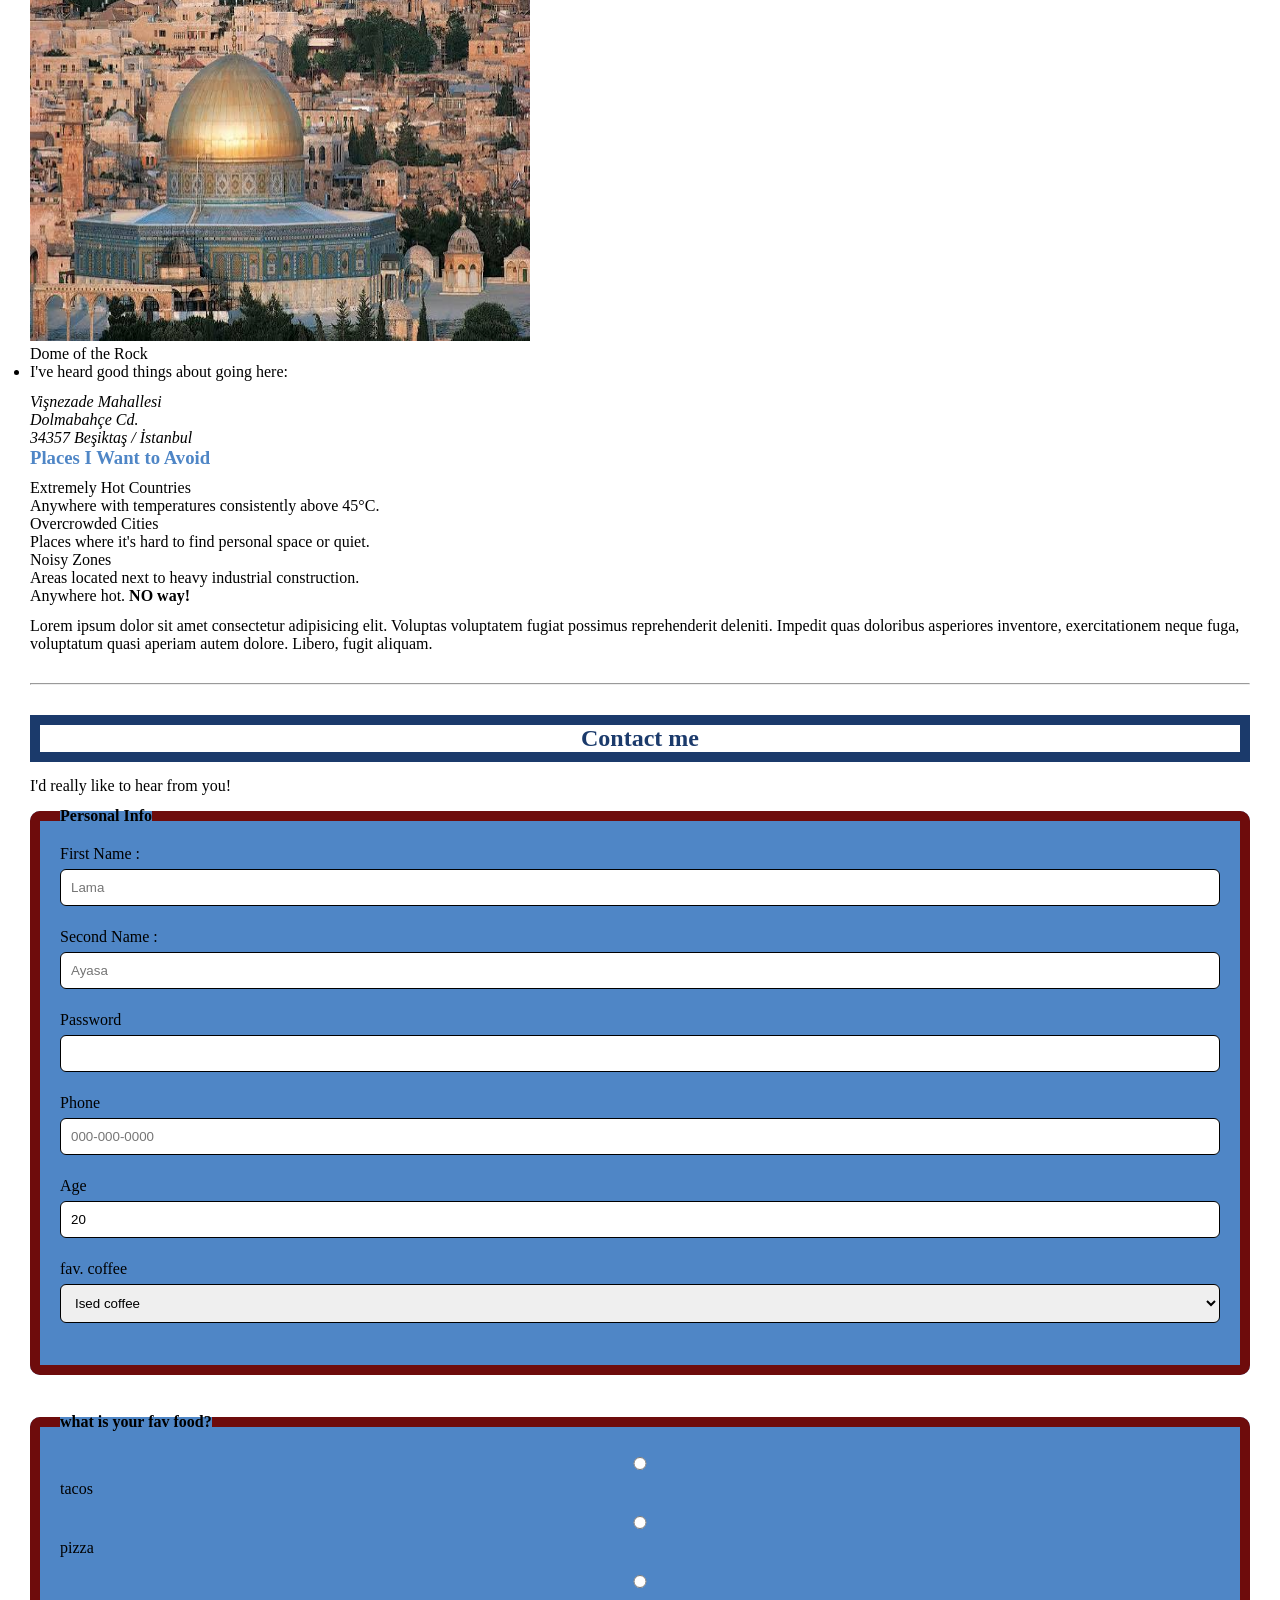
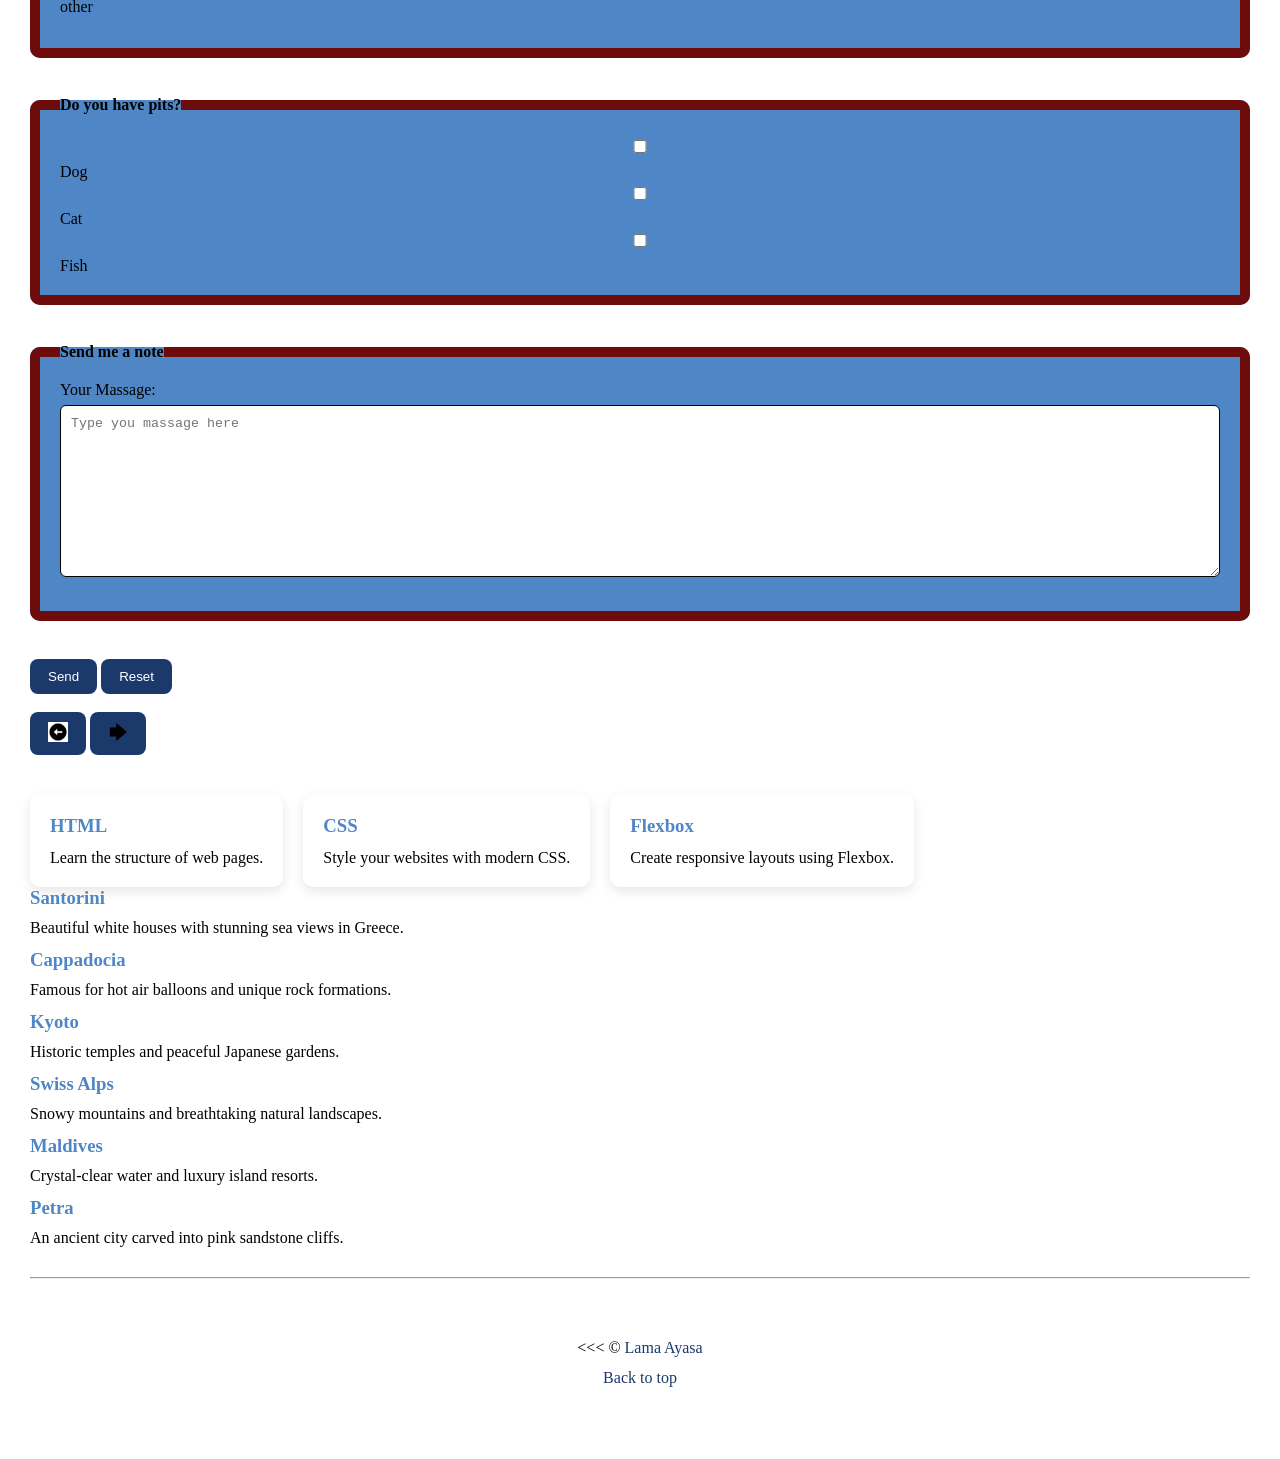
==== commit f981856c: "added card" ====
--- a/index.html
+++ b/index.html
@@ -226,7 +226,8 @@
                I'd really like to hear from you! 
             </p>
             <form action="https://httpbin.org/get" method="get">
-                <fieldset> <legend>Personal Info</legend>
+                <fieldset> 
+                <legend>Personal Info</legend>
                 <p>
                <label for="firstName"> First Name :</label><!--كل input بده lable-->
                <input type="text" name="firstName"
@@ -280,6 +281,7 @@
                 <legend>what is your fav food?</legend>
                 <p>
                 <input type="radio" name="food" id="tacos" value="tacos"> 
+
                 <label for="tacos">tacos</label>
                 </p>
 
@@ -317,7 +319,7 @@
 
             <br>
             <button type="submit" formaction="https://httpbin.org/post" formmethod="post">Send</button>
-            <button type="reset">Reset </button>
+            <button type="reset">Reset</button>
 
 
             </form>
@@ -357,7 +359,39 @@
     </div>
 
 </section>
-
+<section class="travel-cards">
+
+    <div class="travel-card">
+        <h3>Santorini</h3>
+        <p>Beautiful white houses with stunning sea views in Greece.</p>
+    </div>
+
+    <div class="travel-card">
+        <h3>Cappadocia</h3>
+        <p>Famous for hot air balloons and unique rock formations.</p>
+    </div>
+
+    <div class="travel-card">
+        <h3>Kyoto</h3>
+        <p>Historic temples and peaceful Japanese gardens.</p>
+    </div>
+
+    <div class="travel-card">
+        <h3>Swiss Alps</h3>
+        <p>Snowy mountains and breathtaking natural landscapes.</p>
+    </div>
+
+    <div class="travel-card">
+        <h3>Maldives</h3>
+        <p>Crystal-clear water and luxury island resorts.</p>
+    </div>
+
+    <div class="travel-card">
+        <h3>Petra</h3>
+        <p>An ancient city carved into pink sandstone cliffs.</p>
+    </div>
+
+</section>
 </main>
         <hr>
 <footer>
@@ -371,3 +405,7 @@
 </footer>
     </body>
 </html>
+
+
+
+
--- a/css/main.css
+++ b/css/main.css
@@ -1,13 +1,187 @@
-table {
-    border-collapse: collapse;
-    width: 100%; /* اختياري لضبط عرض الجدول */
-}
+    :root{
+        --primary:#1B3A6B;
+        --secondary:#4F86C6;
+        --background:#F5F7FA;
+        --text:#333;
+        --white:#fff;
 
-table, th, td, caption {
-    border: 1px solid #eee;
-}
+        --space:16px;
+        --radius:10px;
+    }
 
-th, td {
-    padding: 0.5rem;
-    font-family: 'Courier New', Courier, monospace;
-}+    *{
+        margin:0;
+        padding:0;
+        box-sizing:border-box;
+    }
+    
+  body{
+    margin: 30px;
+  }
+    header {
+     background-image: linear-gradient(to bottom, var(--secondary),transparent);
+    }
+
+   .navbar  {
+      display:flex;
+      justify-content:space-between;
+      align-items: center;
+      gap:16px;
+      
+    }
+
+    
+    h1{
+        color:var(--white);
+        text-align:center;
+        margin:25px 0;
+        position: relative;
+        top: 20px;
+      
+    }
+    h2{
+        color:var(--primary);
+        margin-bottom:15px;
+        border: solid 10px;
+        text-align: center;
+    }
+    #html>p{
+      text-align: center ;
+       font-size:30px;
+        font-family: "Vibes", system-ui;
+        font-weight:bold;
+        color: #1B3A6B;
+        font-style: normal;
+    }
+    section{width: 100%;}
+    #html>img{
+     width: 100%;
+      margin-left: auto;  
+      margin-right: auto;     
+    }
+    h3{
+        color:var(--secondary);
+        margin-bottom:10px;
+    }
+    p{
+        margin-bottom:12px;
+    }
+    hr{
+        margin:30px 0;
+    }
+
+    nav{
+        background:var(--primary);
+        padding:15px 25px;
+        border-radius:10px;
+        display:flex;
+        justify-content:space-between;
+        align-items:center;
+        gap:16px;
+
+        position: relative;
+        top: 12px;
+    
+    }
+    nav ul {
+       justify-content:space-between;
+        align-items:center;
+        list-style:none;
+        display:flex;
+        gap:20px;
+    }
+    
+
+    nav a{
+        color:white;
+        text-decoration:none;
+        font-weight:bold;
+         justify-content:space-between;
+         align-items:center;
+         display:flex;
+         gap:40px;
+    }
+
+    nav a:hover{
+        color: var(--secondary);
+    }
+
+    .image{
+      margin: 100px;
+
+    }
+    
+
+
+    table{
+        width:100%;
+        border-collapse:collapse;
+        margin-top:20px;
+    }
+    table,th,td{
+        border:1px solid #ccc;
+    }
+    th,td{
+        padding:12px;
+        text-align:center;
+    }
+    th{
+        background:var(--primary);
+        color:white;
+    }
+
+    fieldset{
+        background:var(--secondary);
+        border:10px solid #6e0c0c;
+        border-radius:10px;
+        padding:20px;
+        margin-bottom:20px;
+    }
+    legend{
+        font-weight:bold;
+        color:#000000;
+    }
+
+    input,select,textarea{
+        width:100%;
+        padding:10px;
+        margin-top:6px;
+        margin-bottom:10px;
+        border:1px solid #000000;
+        border-radius:6px;
+    }
+    button{
+        background:var(--primary);
+        color:white;
+        border:none;
+        padding:10px 18px;
+        border-radius:8px;
+    }
+    button:hover{
+        background:var(--secondary);
+    }
+    .cards{
+        display:flex;
+        gap:20px;
+        margin-top:40px;
+    }
+    .card{
+        background:white;
+        padding:20px;
+        border-radius:10px;
+        box-shadow:0 4px 12px rgba(0,0,0,.1);
+    }
+    .card h3{
+        margin-bottom:12px;
+    }
+    .card p{
+        margin:0;
+    }
+    footer{
+        text-align:center;
+        padding:30px 0;
+    }
+    footer a{
+        color:var(--primary);
+        text-decoration:none;
+    }
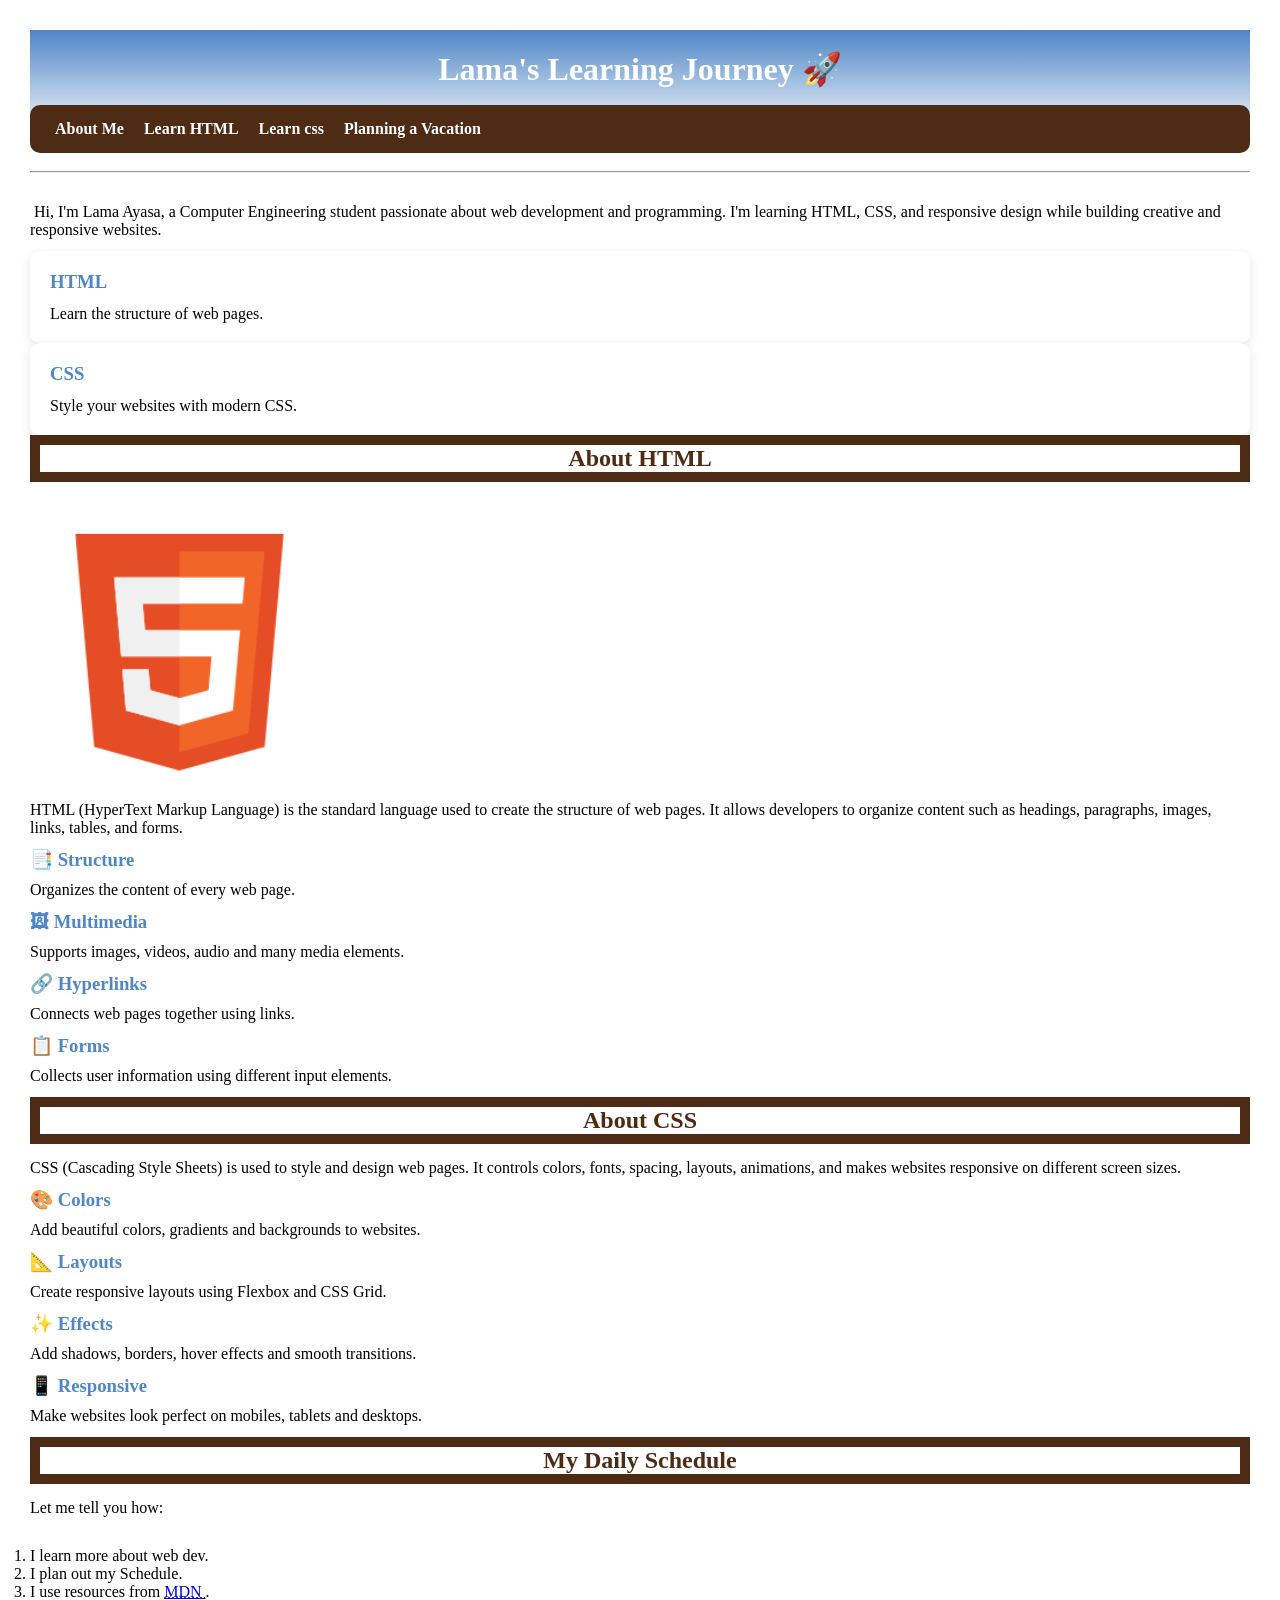
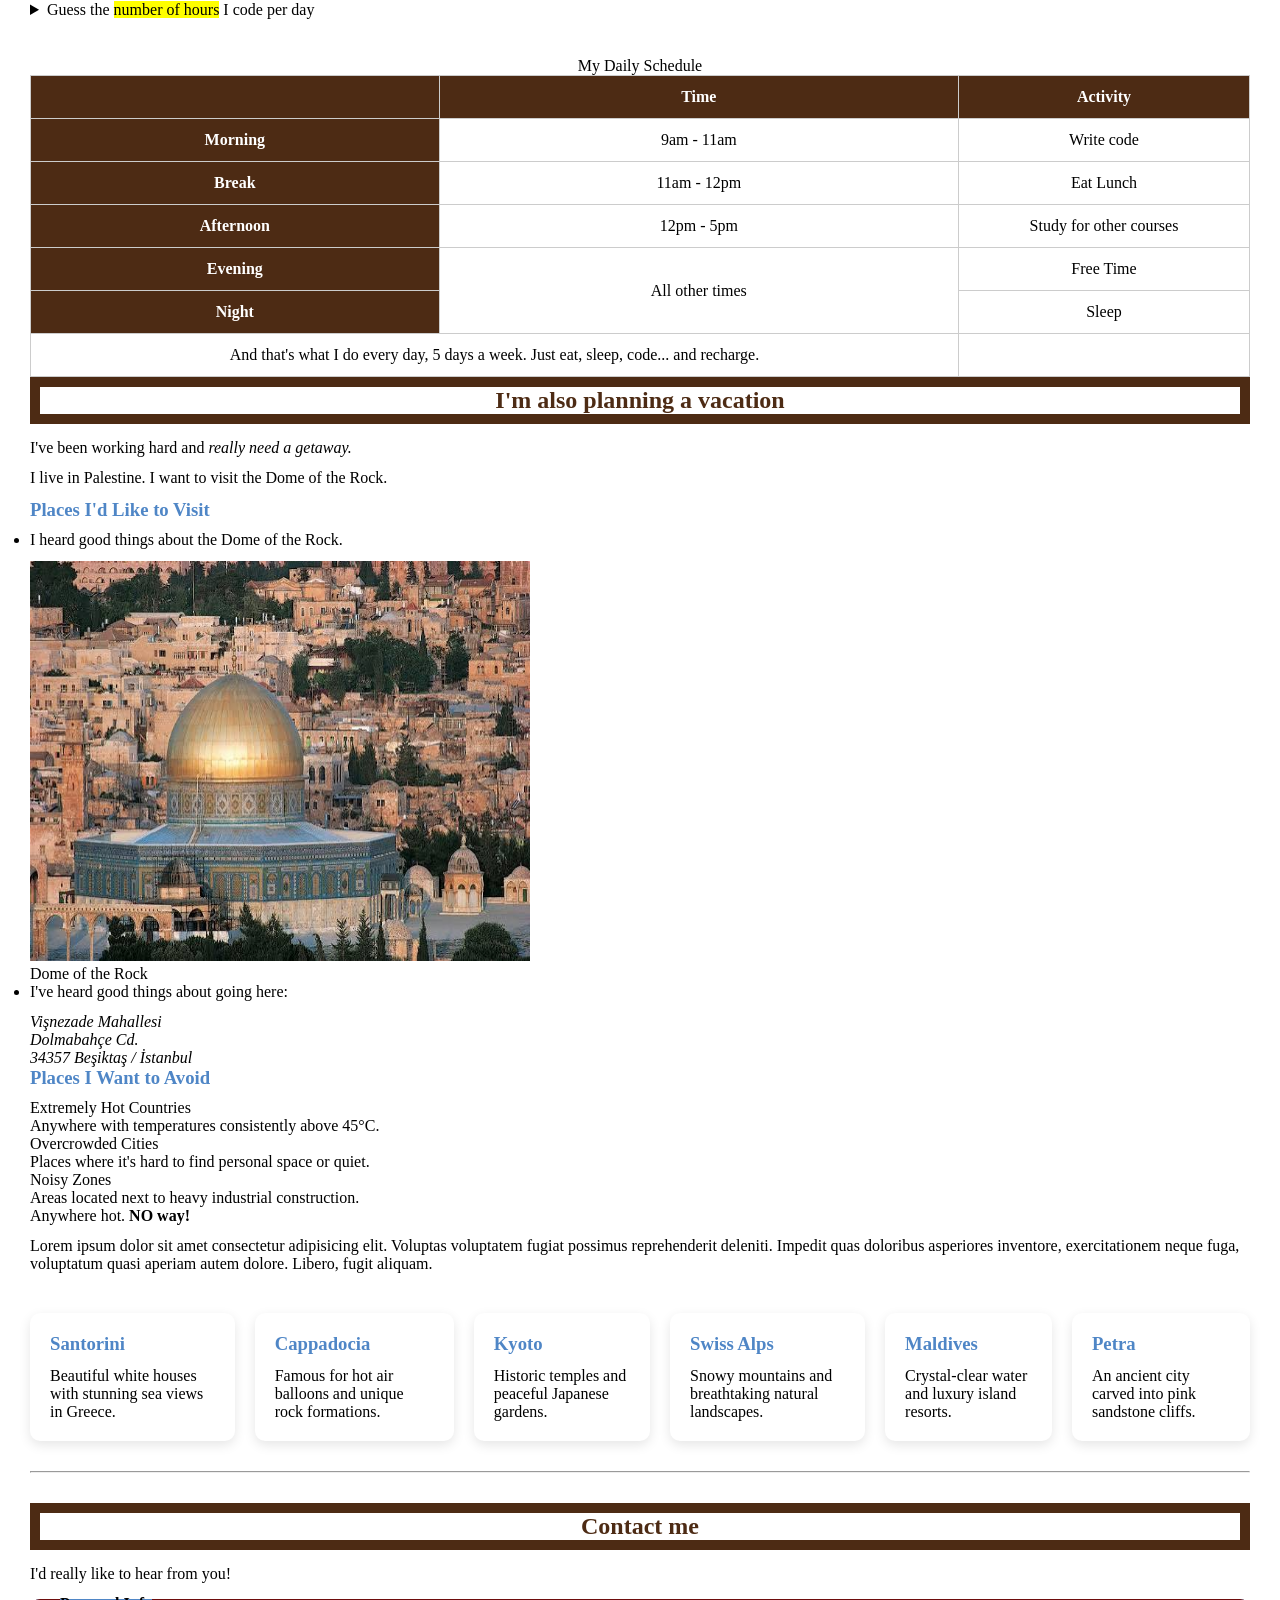
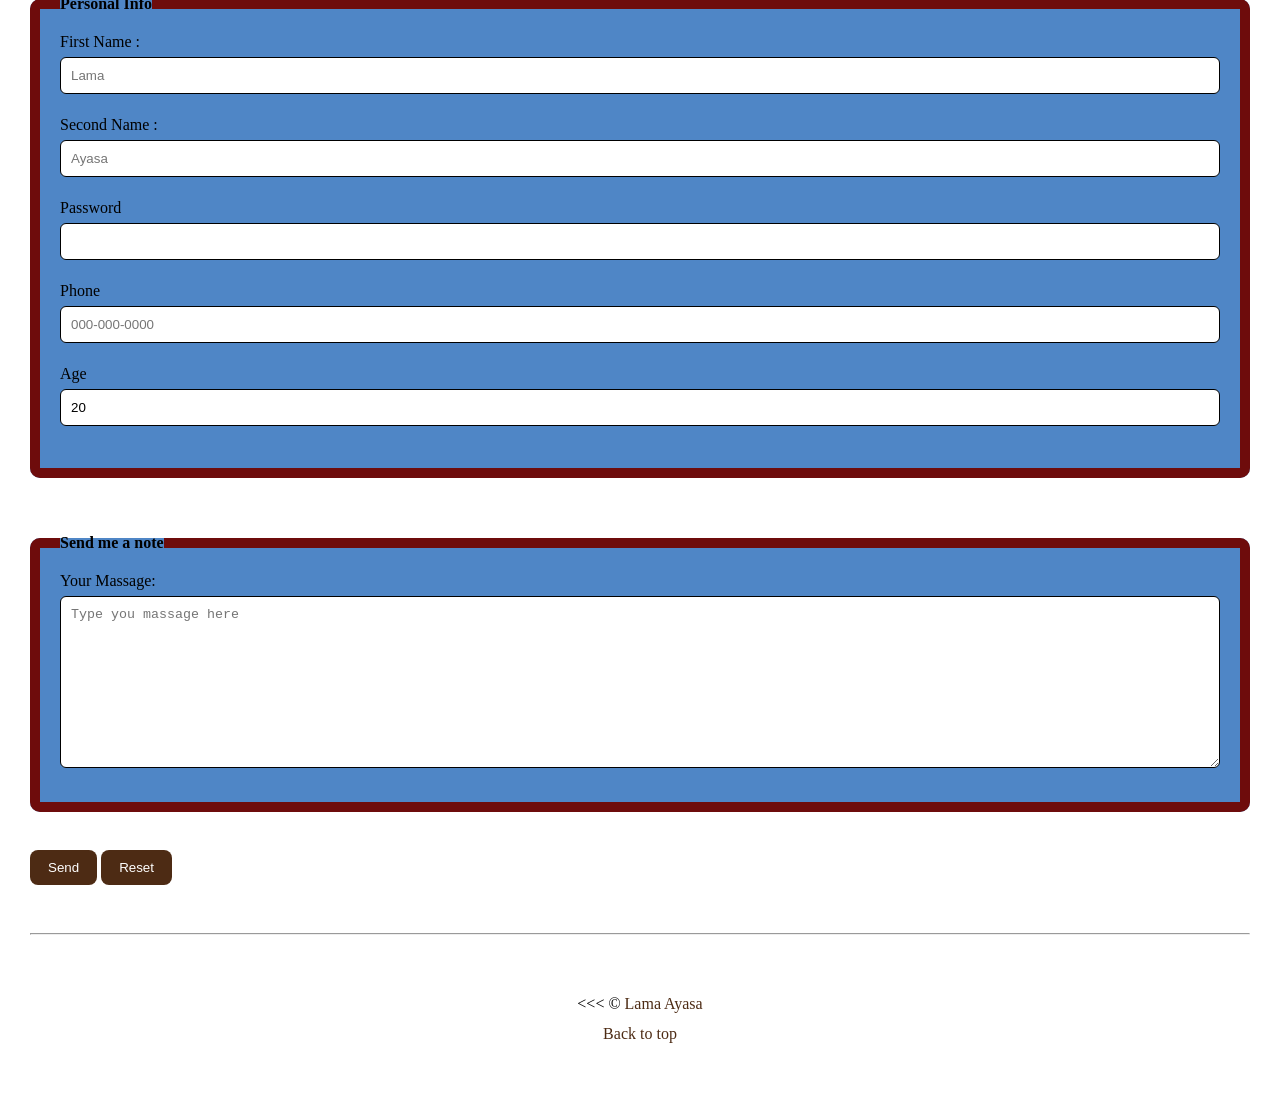
==== commit 1d970766: "added some changes" ====
--- a/index.html
+++ b/index.html
@@ -14,26 +14,54 @@
 </head>
     <body>
         <header>
-        <h1>My Goals for the year</h1><!--بس منحط واحد h1-->
-        <nav>
-            <ul class="navbar">
+        <h1>Lama's Learning Journey 🚀</h1><!--بس منحط واحد h1-->
+        <nav class="navbar">
+            <ul>
                 <li>
-                    <a href="#html">Learn HTML</a>
+                    <a href="#aboutme">About Me</a>
+                </li>
+                <li>
+                    <a href="#about-html">Learn HTML</a>
+                </li>
+                <li>
+                    <a href="#about-css">Learn css</a>
                 </li>
                 <li>
                     <a href="#vacation">Planning a Vacation</a>
                 </li>
+                
             </ul>
         </nav>
         </header>
         <hr>
         <main>
- <article id="html">
-    <h2>I'm ready to learn HTML</h2>
-    <p>اهلا وسهلا فيكم في الموقع </p>
-
-    <section class="image">
-        <img
+            <div>
+                <p id="aboutme" class="about-css">
+                    &nbsp;Hi, I'm Lama Ayasa, a Computer Engineering student passionate about web development and programming.
+                     I'm learning HTML, CSS, 
+                    and responsive design while building creative and responsive websites.
+                </p>
+                   
+            </div>
+            
+<section class="about-css">
+    <div class="card">
+        <h3>HTML</h3>
+        <p>Learn the structure of web pages.</p>
+    </div>
+
+    <div class="card">
+        <h3>CSS</h3>
+        <p>Style your websites with modern CSS.</p>
+    </div>
+</section>
+
+
+ 
+            <section id="about-html" class="about-html">
+
+    <h2> About HTML</h2>
+    <img
             src="images/html5.png"
             alt="html5 LOGO"
             title="I'm ready to learn HTML"
@@ -41,14 +69,76 @@
             height="300"
         >
 
-        
-    </section>
-
+    <p class="html-intro">
+        HTML (HyperText Markup Language) is the standard language used to create the structure of web pages.
+        It allows developers to organize content such as headings, paragraphs, images, links, tables, and forms.
+    </p>
+
+    <div class="html-features">
+
+        <div class="feature">
+            <h3>📑 Structure</h3>
+            <p>Organizes the content of every web page.</p>
+        </div>
+
+        <div class="feature">
+            <h3>🖼 Multimedia</h3>
+            <p>Supports images, videos, audio and many media elements.</p>
+        </div>
+
+        <div class="feature">
+            <h3>🔗 Hyperlinks</h3>
+            <p>Connects web pages together using links.</p>
+        </div>
+
+        <div class="feature">
+            <h3>📋 Forms</h3>
+            <p>Collects user information using different input elements.</p>
+        </div>
+
+    </div>
+
+</section>
+<section id="about-css" class="about-css">
+
+    <h2> About CSS</h2>
+
+    <p class="css-intro">
+        CSS (Cascading Style Sheets) is used to style and design web pages.
+        It controls colors, fonts, spacing, layouts, animations, and makes websites responsive on different screen sizes.
+    </p>
+
+    <div class="css-features">
+
+        <div class="css-feature">
+            <h3>🎨 Colors</h3>
+            <p>Add beautiful colors, gradients and backgrounds to websites.</p>
+        </div>
+
+        <div class="css-feature">
+            <h3>📐 Layouts</h3>
+            <p>Create responsive layouts using Flexbox and CSS Grid.</p>
+        </div>
+
+        <div class="css-feature">
+            <h3>✨ Effects</h3>
+            <p>Add shadows, borders, hover effects and smooth transitions.</p>
+        </div>
+
+        <div class="css-feature">
+            <h3>📱 Responsive</h3>
+            <p>Make websites look perfect on mobiles, tablets and desktops.</p>
+        </div>
+
+    </div>
+
+</section>
+ <article  class="about-css">
+    
     <section>
-        <h3>My Daily Schedule</h3>
-
+        <h2>My Daily Schedule</h2>
         <p>Let me tell you how:</p>
-
+<br>
         <ol>
             <li>I learn more about web dev.</li>
             <li>I plan out my Schedule.</li>
@@ -141,9 +231,8 @@
     </section>
 </article>
 
-<hr>
-
-<article id="vacation">
+
+<article id="vacation" class="about-css">
     <h2>I'm also planning a vacation</h2>
 
     <p>
@@ -215,10 +304,43 @@
             voluptatum quasi aperiam autem dolore. Libero, fugit aliquam.
         </p>
     </section>
+    </section>
+    <section class="cards">
+
+    <div class="card">
+        <h3>Santorini</h3>
+        <p>Beautiful white houses with stunning sea views in Greece.</p>
+    </div>
+
+    <div class="card">
+        <h3>Cappadocia</h3>
+        <p>Famous for hot air balloons and unique rock formations.</p>
+    </div>
+
+    <div class="card">
+        <h3>Kyoto</h3>
+        <p>Historic temples and peaceful Japanese gardens.</p>
+    </div>
+
+    <div class="card">
+        <h3>Swiss Alps</h3>
+        <p>Snowy mountains and breathtaking natural landscapes.</p>
+    </div>
+
+    <div class="card">
+        <h3>Maldives</h3>
+        <p>Crystal-clear water and luxury island resorts.</p>
+    </div>
+
+    <div class="card">
+        <h3>Petra</h3>
+        <p>An ancient city carved into pink sandstone cliffs.</p>
+    </div>
+</section>
 </article>
 
         <hr>
-        <article id="Contact">
+        <article id="Contact" class="about-css">
             <h2>
                 Contact me
             </h2>
@@ -264,7 +386,7 @@
                   >
               </p>
 
-              <p>
+              <!--<p>
                 <label for="coffee">fav. coffee</label>
                 <select name="coffee" id="coffee">
 
@@ -274,10 +396,10 @@
                     <option value="4">Other</option>
 
                 </select>
-              </p>
+              </p>-->
             </fieldset>
             <br>
-            <fieldset>
+           <!-- <fieldset>
                 <legend>what is your fav food?</legend>
                 <p>
                 <input type="radio" name="food" id="tacos" value="tacos"> 
@@ -308,7 +430,7 @@
                   <input type="checkbox" name="pits" id="fish" value="fish"> 
                 <label for="fish">Fish</label>
 
-            </fieldset>
+            </fieldset>-->
 <br>
             <fieldset>
              <legend>Send me a note</legend>
@@ -326,72 +448,19 @@
         </article>
 <br>
 
-        <div>
+        <div > 
      <!-- أضفنا aria-label توضيحية 
       تكمن الفائدة الجوهرية لاستخدام خاصية aria-label في تعزيز "سهولة الوصول" (Accessibility) للمواقع،
        حيث تعمل كأداة تعريفية بديلة تمنح المستخدمين الذين يعتمدون على تقنيات مساعدة، مثل قارئات الشاشة، 
        القدرة على فهم وظيفة الأزرار التي تعتمد على الأيقونات فقط ولا تحتوي على نصوص مرئية؛
         فبدلاً من أن يواجه المستخدم "زر" مجهول الوظيفة، تقوم هذه الخاصية بتزويد قارئ الشاشة بوصف دقيق ومباشر للعملية التي سيؤديها الزر عند الضغط عليه،
          مما يضمن تجربة مستخدم شاملة تضمن التفاعل السلس للجميع دون استثناء، ويرفع من مستوى جودة وتوافقية الموقع مع المعايير العالمية للويب.-->
-    <button class="pre-btn" aria-label="الصورة السابقة">
-       <img src="images/pre.png" alt="" width="20" height="20">
-    </button>
-
-   <button class="next-btn" aria-label="الصورة التالية">
-      <img src="images/f.svg" alt="" width="20" height="20">
    </button>
 </div>
-<section class="cards">
-
-    <div class="card">
-        <h3>HTML</h3>
-        <p>Learn the structure of web pages.</p>
-    </div>
-
-    <div class="card">
-        <h3>CSS</h3>
-        <p>Style your websites with modern CSS.</p>
-    </div>
-
-    <div class="card">
-        <h3>Flexbox</h3>
-        <p>Create responsive layouts using Flexbox.</p>
-    </div>
+
 
 </section>
-<section class="travel-cards">
-
-    <div class="travel-card">
-        <h3>Santorini</h3>
-        <p>Beautiful white houses with stunning sea views in Greece.</p>
-    </div>
-
-    <div class="travel-card">
-        <h3>Cappadocia</h3>
-        <p>Famous for hot air balloons and unique rock formations.</p>
-    </div>
-
-    <div class="travel-card">
-        <h3>Kyoto</h3>
-        <p>Historic temples and peaceful Japanese gardens.</p>
-    </div>
-
-    <div class="travel-card">
-        <h3>Swiss Alps</h3>
-        <p>Snowy mountains and breathtaking natural landscapes.</p>
-    </div>
-
-    <div class="travel-card">
-        <h3>Maldives</h3>
-        <p>Crystal-clear water and luxury island resorts.</p>
-    </div>
-
-    <div class="travel-card">
-        <h3>Petra</h3>
-        <p>An ancient city carved into pink sandstone cliffs.</p>
-    </div>
-
-</section>
+
 </main>
         <hr>
 <footer>
--- a/css/main.css
+++ b/css/main.css
@@ -1,5 +1,5 @@
     :root{
-        --primary:#1B3A6B;
+        --primary:#4d2b14;
         --secondary:#4F86C6;
         --background:#F5F7FA;
         --text:#333;
@@ -111,8 +111,6 @@
 
     }
     
-
-
     table{
         width:100%;
         border-collapse:collapse;
@@ -185,3 +183,68 @@
         color:var(--primary);
         text-decoration:none;
     }
+.travel-cards{
+    display:grid;
+    grid-template-columns:repeat(auto-fill,minmax(280px,1fr));
+    gap:30px;
+    margin:60px auto;
+    width:100%;
+}
+
+.travel-card{
+
+    background:#fffdf8;
+    border:3px solid #4d2b14;
+    border-radius:30px;
+    padding:30px;
+    transition:.3s;
+}
+
+.travel-card:hover{
+
+    transform:translateY(-8px);
+    box-shadow:0 10px 25px rgba(0,0,0,.15);
+
+}
+.travel-card h3{
+    color:#4d2b14;
+    font-size:28px;
+    margin-bottom:20px;
+}
+
+.travel-card p{
+
+    color:#666;
+    line-height:1.7;
+}
+
+.travel-cards{
+    display: grid;
+    grid-template-columns: 1fr;   
+    gap: 30px;
+    width: 100%;
+    margin: 60px auto;
+}
+
+@media (min-width:768px){
+
+    .travel-cards{
+        grid-template-columns: repeat(2,1fr);
+    }
+
+}
+
+@media (min-width:992px){
+
+    .travel-cards{
+        grid-template-columns: repeat(3,1fr);
+    }
+
+}
+@media (min-width:1200px){
+
+    .travel-cards{
+        grid-template-columns: repeat(6,1fr);
+    }
+
+}
